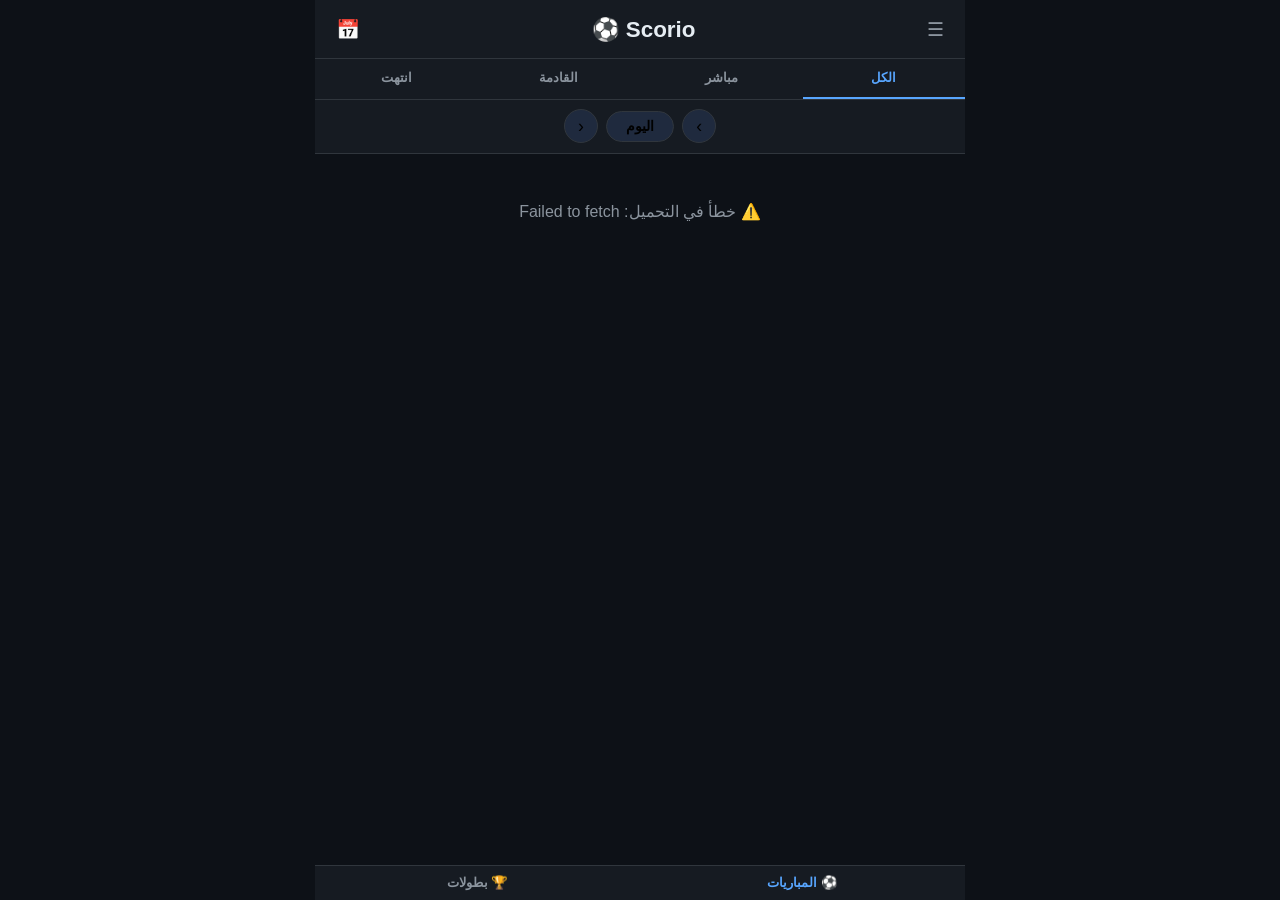
==== index.html @ c94b3c9e "Create index.html" ====
<!DOCTYPE html>
<html lang="ar" dir="rtl">
<head>
  <meta charset="UTF-8">
  <meta name="viewport" content="width=device-width, initial-scale=1.0, maximum-scale=1.0">
  <title>Scorio - نتائج مباريات كرة القدم</title>
  <style>
    * { margin: 0; padding: 0; box-sizing: border-box; }
    
    :root {
      --bg: #0d1117;
      --bg2: #161b22;
      --bg3: #1f2a3e;
      --border: #30363d;
      --text: #e6edf3;
      --text2: #8b949e;
      --text3: #a0b3c8;
      --green: #4ade80;
      --red: #e63946;
      --blue: #58a6ff;
      --orange: #f97316;
      --yellow: #f59e0b;
    }

    body {
      font-family: 'Segoe UI', 'Cairo', Tahoma, Geneva, Verdana, sans-serif;
      background: var(--bg);
      color: var(--text);
      padding: 0;
      max-width: 650px;
      margin: 0 auto;
      min-height: 100vh;
      padding-bottom: 70px;
    }

    .app-header {
      position: sticky;
      top: 0;
      background: var(--bg2);
      border-bottom: 1px solid var(--border);
      padding: 0.8rem 1rem;
      display: flex;
      justify-content: space-between;
      align-items: center;
      z-index: 100;
    }
    .logo { font-size: 1.4rem; font-weight: 900; }
    .logo span { color: var(--blue); }
    .hdr-btn {
      background: none;
      border: none;
      color: var(--text2);
      font-size: 1.2rem;
      cursor: pointer;
      padding: 0.3rem;
    }

    .status-tabs {
      display: flex;
      background: var(--bg2);
      border-bottom: 1px solid var(--border);
      position: sticky;
      top: 57px;
      z-index: 99;
    }
    .status-tab {
      flex: 1;
      padding: 0.7rem;
      text-align: center;
      background: none;
      border: none;
      color: var(--text2);
      font-weight: 700;
      font-size: 0.8rem;
      cursor: pointer;
      border-bottom: 2.5px solid transparent;
    }
    .status-tab.active {
      color: var(--blue);
      border-bottom-color: var(--blue);
    }
    .live-badge {
      background: var(--red);
      color: white;
      border-radius: 10px;
      padding: 0.1rem 0.4rem;
      font-size: 0.65rem;
      margin-right: 0.3rem;
    }
    .hidden { display: none !important; }

    .date-bar {
      display: flex;
      align-items: center;
      justify-content: center;
      gap: 0.5rem;
      padding: 0.6rem;
      background: var(--bg2);
      border-bottom: 1px solid var(--border);
    }
    .date-pill {
      background: var(--bg3);
      border: 1px solid var(--border);
      border-radius: 25px;
      padding: 0.4rem 1.2rem;
      font-size: 0.85rem;
      font-weight: 700;
      cursor: pointer;
    }
    .date-nav {
      background: var(--bg3);
      border: 1px solid var(--border);
      border-radius: 50%;
      width: 34px;
      height: 34px;
      cursor: pointer;
      font-size: 1.1rem;
    }

    .league-sep {
      display: flex;
      align-items: center;
      gap: 0.5rem;
      padding: 0.4rem 0.8rem;
      background: var(--bg2);
      border-bottom: 1px solid var(--border);
      font-size: 0.7rem;
      font-weight: 700;
      color: var(--text2);
      cursor: pointer;
    }
    .league-sep .chevron { margin-right: auto; transition: transform 0.2s; }
    .league-sep.collapsed .chevron { transform: rotate(-90deg); }
    .league-matches.hidden { display: none; }

    .match-card {
      background: var(--bg2);
      border-bottom: 1px solid var(--border);
      padding: 0.6rem 0.8rem;
      cursor: pointer;
      transition: background 0.15s;
    }
    .match-card:active { background: var(--bg3); }
    .match-card.live { border-right: 3px solid var(--red); }
    
    .match-league {
      font-size: 0.65rem;
      color: var(--text2);
      text-align: right;
      margin-bottom: 0.3rem;
    }
    .match-row {
      display: flex;
      align-items: center;
      justify-content: space-between;
      gap: 0.3rem;
    }
    .match-team {
      flex: 1;
      display: flex;
      flex-direction: column;
      align-items: center;
      gap: 0.2rem;
    }
    .match-logo { width: 28px; height: 28px; object-fit: contain; }
    .match-team-name { font-weight: 700; font-size: 0.8rem; text-align: center; }
    .match-score { font-size: 1.2rem; font-weight: 900; min-width: 55px; text-align: center; }
    .match-score.live { color: var(--red); }
    .match-status { font-size: 0.65rem; color: var(--text2); text-align: center; margin-top: 0.3rem; }
    .live-badge-small { background: var(--red); color: white; font-size: 0.6rem; padding: 0.1rem 0.4rem; border-radius: 4px; }

    .loading, .empty-state { text-align: center; padding: 3rem; color: var(--text2); }
    .spinner {
      width: 40px;
      height: 40px;
      border: 3px solid var(--border);
      border-top-color: var(--blue);
      border-radius: 50%;
      animation: spin 0.8s linear infinite;
      margin: 0 auto 1rem;
    }
    @keyframes spin { to { transform: rotate(360deg); } }

    .bottom-nav {
      position: fixed;
      bottom: 0;
      max-width: 650px;
      width: 100%;
      background: var(--bg2);
      border-top: 1px solid var(--border);
      display: flex;
      z-index: 100;
    }
    .bn-item {
      flex: 1;
      padding: 0.6rem;
      text-align: center;
      background: none;
      border: none;
      color: var(--text2);
      font-weight: 700;
      cursor: pointer;
    }
    .bn-item.active { color: var(--blue); }

    .modal {
      position: fixed;
      top: 0;
      left: 0;
      right: 0;
      bottom: 0;
      background: rgba(0,0,0,0.7);
      display: flex;
      align-items: flex-end;
      justify-content: center;
      z-index: 200;
    }
    .modal-content {
      background: var(--bg2);
      border-radius: 15px 15px 0 0;
      padding: 1.5rem;
      width: 100%;
      max-width: 650px;
    }
    .modal-selects { display: flex; gap: 0.5rem; margin: 1rem 0; }
    .modal-selects select {
      flex: 1;
      padding: 0.5rem;
      background: var(--bg3);
      border: 1px solid var(--border);
      color: var(--text);
      border-radius: 8px;
    }
    .modal-buttons { display: flex; gap: 0.5rem; }
    .modal-btn {
      flex: 1;
      padding: 0.6rem;
      border-radius: 8px;
      border: none;
      font-weight: 700;
      cursor: pointer;
    }
    .modal-btn.primary { background: var(--blue); color: white; }
    .modal-btn.secondary { background: var(--bg3); color: var(--text2); }

    .refresh-bar {
      position: fixed;
      bottom: 65px;
      left: 50%;
      transform: translateX(-50%);
      background: var(--bg3);
      padding: 0.3rem 1rem;
      border-radius: 20px;
      font-size: 0.7rem;
      display: none;
      z-index: 200;
    }
    .refresh-bar.visible { display: block; }
    .refresh-dot {
      display: inline-block;
      width: 6px;
      height: 6px;
      background: var(--green);
      border-radius: 50%;
      margin-left: 0.3rem;
      animation: pulse 1s infinite;
    }
    @keyframes pulse { 50% { opacity: 0.3; } }

    .divider { height: 0.4rem; background: var(--bg); }
  </style>
</head>
<body>

<header class="app-header">
  <button class="hdr-btn" id="btn-menu">☰</button>
  <div class="logo">Scorio <span>⚽</span></div>
  <button class="hdr-btn" id="btn-cal">📅</button>
</header>

<div class="status-tabs">
  <button class="status-tab active" data-filter="all">الكل</button>
  <button class="status-tab" data-filter="live">مباشر <span id="live-count" class="live-badge hidden">0</span></button>
  <button class="status-tab" data-filter="pre">القادمة</button>
  <button class="status-tab" data-filter="post">انتهت</button>
</div>

<div class="date-bar">
  <button class="date-nav" id="prev-day">›</button>
  <button class="date-pill" id="date-pill">اليوم</button>
  <button class="date-nav" id="next-day">‹</button>
</div>

<div id="matches-container">
  <div class="loading"><div class="spinner"></div>جارٍ تحميل المباريات...</div>
</div>

<nav class="bottom-nav">
  <button class="bn-item active" id="nav-matches">⚽ المباريات</button>
  <button class="bn-item" id="nav-league">🏆 بطولات</button>
</nav>

<div class="refresh-bar" id="refresh-bar">
  <span class="refresh-dot"></span> يتم التحديث تلقائياً
</div>

<script>
  const WORKER_URL = 'https://football-worker.mahdijadir38.workers.dev';
  
  let currentDate = localStorage.getItem('selectedDate') || getTodayStr();
  let allMatches = [];
  let activeFilter = 'all';
  let refreshTimer = null;

  function getTodayStr() {
    const d = new Date();
    return `${d.getFullYear()}${String(d.getMonth()+1).padStart(2,'0')}${String(d.getDate()).padStart(2,'0')}`;
  }

  function formatDateDisplay(dateStr) {
    if (!dateStr || dateStr.length !== 8) return 'اليوم';
    const year = dateStr.slice(0,4);
    const month = dateStr.slice(4,6);
    const day = dateStr.slice(6,8);
    const today = getTodayStr();
    const yesterday = getOffsetDate(-1);
    const tomorrow = getOffsetDate(1);
    
    if (dateStr === today) return 'اليوم';
    if (dateStr === yesterday) return 'أمس';
    if (dateStr === tomorrow) return 'غداً';
    
    const months = ['يناير','فبراير','مارس','أبريل','مايو','يونيو','يوليو','أغسطس','سبتمبر','أكتوبر','نوفمبر','ديسمبر'];
    return `${parseInt(day)} ${months[parseInt(month)-1]} ${year}`;
  }

  function getOffsetDate(n) {
    const d = new Date();
    d.setDate(d.getDate() + n);
    return `${d.getFullYear()}${String(d.getMonth()+1).padStart(2,'0')}${String(d.getDate()).padStart(2,'0')}`;
  }

  function formatTime(isoDate) {
    try {
      const d = new Date(isoDate);
      return d.toLocaleTimeString('ar-EG', { hour: '2-digit', minute: '2-digit' });
    } catch { return ''; }
  }

  async function fetchMatches() {
    const container = document.getElementById('matches-container');
    container.innerHTML = '<div class="loading"><div class="spinner"></div>جارٍ تحميل المباريات...</div>';
    
    try {
      const url = `${WORKER_URL}/api/matches?date=${currentDate}&force=true`;
      const response = await fetch(url);
      if (!response.ok) throw new Error(`HTTP ${response.status}`);
      const data = await response.json();
      allMatches = data.matches || [];
      updateLiveBadge();
      renderMatches();
      
      localStorage.setItem('selectedDate', currentDate);
      
      const hasLive = allMatches.some(m => m.status === 'in');
      const refreshBar = document.getElementById('refresh-bar');
      if (hasLive) {
        refreshBar.classList.add('visible');
        if (refreshTimer) clearTimeout(refreshTimer);
        refreshTimer = setTimeout(fetchMatches, 60000);
      } else {
        refreshBar.classList.remove('visible');
      }
    } catch (error) {
      console.error('خطأ:', error);
      container.innerHTML = `<div class="empty-state">⚠️ خطأ في التحميل: ${error.message}</div>`;
    }
  }

  function updateLiveBadge() {
    const liveCount = allMatches.filter(m => m.status === 'in').length;
    const badge = document.getElementById('live-count');
    if (liveCount > 0) {
      badge.textContent = liveCount;
      badge.classList.remove('hidden');
    } else {
      badge.classList.add('hidden');
    }
  }

  function renderMatches() {
    let filtered = [...allMatches];
    if (activeFilter === 'live') filtered = filtered.filter(m => m.status === 'in');
    else if (activeFilter === 'pre') filtered = filtered.filter(m => m.status === 'pre');
    else if (activeFilter === 'post') filtered = filtered.filter(m => m.status === 'post');
    
    if (filtered.length === 0) {
      document.getElementById('matches-container').innerHTML = '<div class="empty-state">⚽ لا توجد مباريات</div>';
      return;
    }
    
    const groups = {};
    filtered.forEach(m => {
      const groupName = m.leagueName || m.league || 'other';
      if (!groups[groupName]) {
        groups[groupName] = { name: groupName, matches: [] };
      }
      groups[groupName].matches.push(m);
    });
    
    let html = '';
    for (const [key, group] of Object.entries(groups)) {
      const icon = group.name.substring(0, 2);
      html += `
        <div class="league-sep" onclick="this.classList.toggle('collapsed'); this.nextElementSibling.classList.toggle('hidden')">
          <span>${icon}</span>
          <span style="flex:1">${group.name}</span>
          <span class="chevron">▼</span>
        </div>
        <div class="league-matches">
      `;
      
      for (const m of group.matches) {
        const isLive = m.status === 'in';
        let scoreHtml, statusHtml;
        
        if (m.status === 'pre') {
          scoreHtml = '<div class="match-score">-:-</div>';
          statusHtml = `<div class="match-status">⏱️ ${formatTime(m.date)}</div>`;
        } else {
          scoreHtml = `<div class="match-score ${isLive ? 'live' : ''}">${m.homeScore || 0} - ${m.awayScore || 0}</div>`;
          if (isLive) {
            statusHtml = `<div class="match-status"><span class="live-badge-small">مباشر</span> ${m.minute || ''}</div>`;
          } else {
            statusHtml = `<div class="match-status">✅ ${m.statusText || 'انتهت'}</div>`;
          }
        }
        
        html += `
          <div class="match-card ${isLive ? 'live' : ''}" onclick="window.location.href='match.html?id=${m.id}&league=${m.league}'">
            <div class="match-league">${group.name}</div>
            <div class="match-row">
              <div class="match-team">
                ${m.homeLogo ? `<img class="match-logo" src="${m.homeLogo}" onerror="this.style.display='none'">` : '<div style="width:28px"></div>'}
                <div class="match-team-name">${m.homeTeam}</div>
              </div>
              ${scoreHtml}
              <div class="match-team">
                ${m.awayLogo ? `<img class="match-logo" src="${m.awayLogo}" onerror="this.style.display='none'">` : '<div style="width:28px"></div>'}
                <div class="match-team-name">${m.awayTeam}</div>
              </div>
            </div>
            ${statusHtml}
          </div>
        `;
      }
      html += '</div><div class="divider"></div>';
    }
    
    document.getElementById('matches-container').innerHTML = html;
  }

  function changeDate(offset) {
    const d = new Date(`${currentDate.slice(0,4)}-${currentDate.slice(4,6)}-${currentDate.slice(6,8)}`);
    d.setDate(d.getDate() + offset);
    currentDate = `${d.getFullYear()}${String(d.getMonth()+1).padStart(2,'0')}${String(d.getDate()).padStart(2,'0')}`;
    document.getElementById('date-pill').textContent = formatDateDisplay(currentDate);
    fetchMatches();
  }

  function showDateModal() {
    const modal = document.createElement('div');
    modal.className = 'modal';
    modal.innerHTML = `
      <div class="modal-content">
        <h3 style="text-align:center">اختر تاريخاً</h3>
        <div class="modal-selects">
          <select id="modal-day"></select>
          <select id="modal-month">
            <option value="01">يناير</option><option value="02">فبراير</option>
            <option value="03">مارس</option><option value="04">أبريل</option>
            <option value="05">مايو</option><option value="06">يونيو</option>
            <option value="07">يوليو</option><option value="08">أغسطس</option>
            <option value="09">سبتمبر</option><option value="10">أكتوبر</option>
            <option value="11">نوفمبر</option><option value="12">ديسمبر</option>
          </select>
          <select id="modal-year"></select>
        </div>
        <div class="modal-buttons">
          <button class="modal-btn primary" id="modal-ok">عرض</button>
          <button class="modal-btn secondary" id="modal-cancel">إلغاء</button>
        </div>
      </div>
    `;
    
    const daySelect = modal.querySelector('#modal-day');
    for (let i = 1; i <= 31; i++) daySelect.innerHTML += `<option value="${String(i).padStart(2,'0')}">${i}</option>`;
    
    const yearSelect = modal.querySelector('#modal-year');
    const currentYear = new Date().getFullYear();
    for (let i = currentYear; i >= 2020; i--) yearSelect.innerHTML += `<option value="${i}">${i}</option>`;
    
    const now = new Date();
    daySelect.value = String(now.getDate()).padStart(2,'0');
    modal.querySelector('#modal-month').value = String(now.getMonth() + 1).padStart(2,'0');
    yearSelect.value = String(now.getFullYear());
    
    document.body.appendChild(modal);
    
    modal.querySelector('#modal-ok').onclick = () => {
      const y = modal.querySelector('#modal-year').value;
      const m = modal.querySelector('#modal-month').value;
      const d = modal.querySelector('#modal-day').value;
      currentDate = `${y}${m}${d}`;
      document.getElementById('date-pill').textContent = formatDateDisplay(currentDate);
      modal.remove();
      fetchMatches();
    };
    
    modal.querySelector('#modal-cancel').onclick = () => modal.remove();
    modal.onclick = (e) => { if (e.target === modal) modal.remove(); };
  }

  function setFilter(filter) {
    activeFilter = filter;
    document.querySelectorAll('.status-tab').forEach(tab => {
      if (tab.dataset.filter === filter) tab.classList.add('active');
      else tab.classList.remove('active');
    });
    renderMatches();
  }

  document.getElementById('prev-day').onclick = () => changeDate(-1);
  document.getElementById('next-day').onclick = () => changeDate(1);
  document.getElementById('date-pill').onclick = showDateModal;
  document.getElementById('btn-cal').onclick = showDateModal;
  
  document.querySelectorAll('.status-tab').forEach(tab => {
    tab.onclick = () => setFilter(tab.dataset.filter);
  });
  
  document.getElementById('nav-league').onclick = () => {
    window.location.href = 'league.html';
  };
  
  document.getElementById('date-pill').textContent = formatDateDisplay(currentDate);
  fetchMatches();
</script>
</body>
</html>
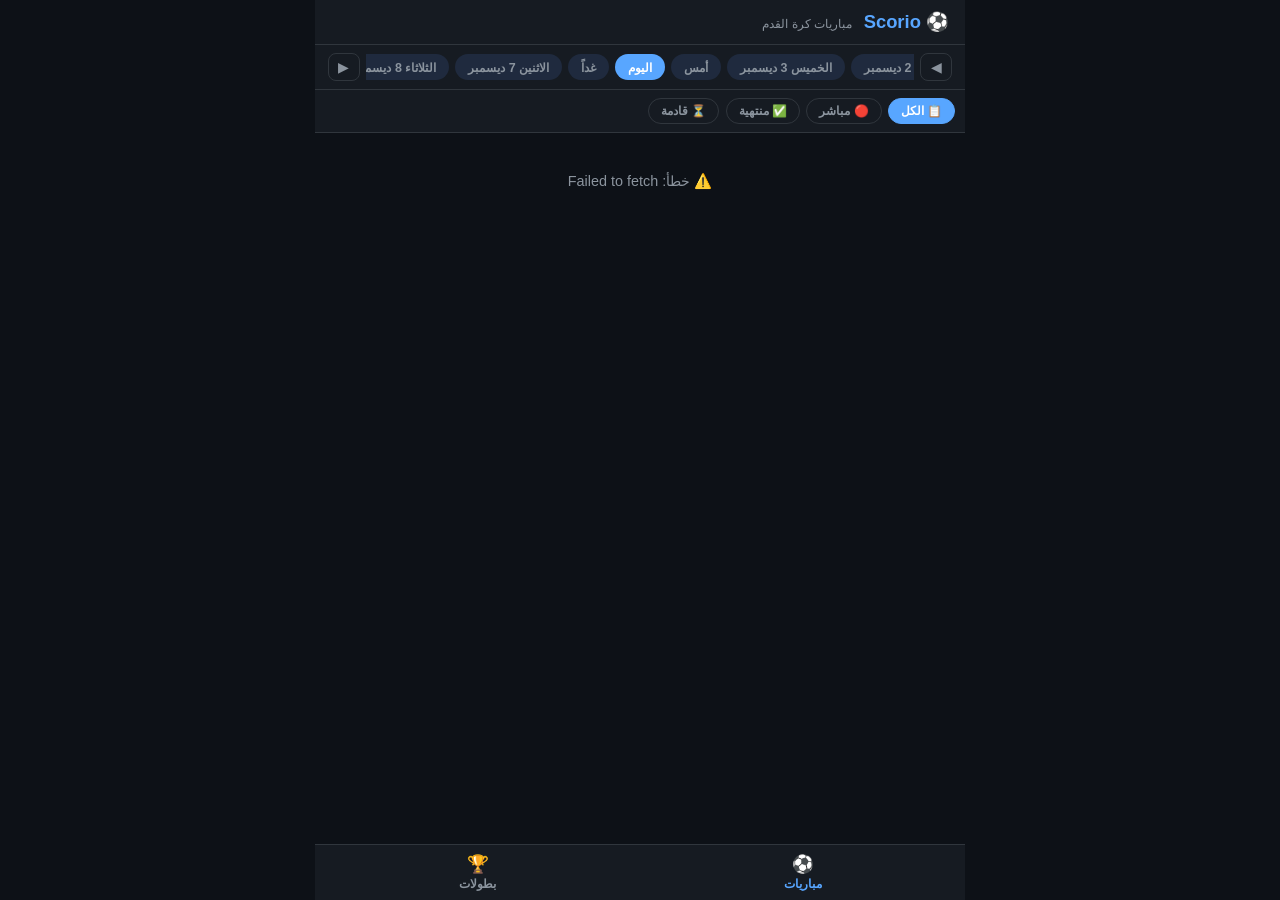
==== commit 19eebd02: "Add initial index.html for football matches app" ====
--- a/index.html
+++ b/index.html
@@ -3,548 +3,348 @@
 <head>
   <meta charset="UTF-8">
   <meta name="viewport" content="width=device-width, initial-scale=1.0, maximum-scale=1.0">
-  <title>Scorio - نتائج مباريات كرة القدم</title>
+  <title>Scorio - مباريات اليوم</title>
   <style>
-    * { margin: 0; padding: 0; box-sizing: border-box; }
-    
-    :root {
-      --bg: #0d1117;
-      --bg2: #161b22;
-      --bg3: #1f2a3e;
-      --border: #30363d;
-      --text: #e6edf3;
-      --text2: #8b949e;
-      --text3: #a0b3c8;
-      --green: #4ade80;
-      --red: #e63946;
-      --blue: #58a6ff;
-      --orange: #f97316;
-      --yellow: #f59e0b;
-    }
-
-    body {
-      font-family: 'Segoe UI', 'Cairo', Tahoma, Geneva, Verdana, sans-serif;
-      background: var(--bg);
-      color: var(--text);
-      padding: 0;
-      max-width: 650px;
-      margin: 0 auto;
-      min-height: 100vh;
-      padding-bottom: 70px;
-    }
-
-    .app-header {
-      position: sticky;
-      top: 0;
-      background: var(--bg2);
-      border-bottom: 1px solid var(--border);
-      padding: 0.8rem 1rem;
-      display: flex;
-      justify-content: space-between;
-      align-items: center;
-      z-index: 100;
-    }
-    .logo { font-size: 1.4rem; font-weight: 900; }
-    .logo span { color: var(--blue); }
-    .hdr-btn {
-      background: none;
-      border: none;
-      color: var(--text2);
-      font-size: 1.2rem;
-      cursor: pointer;
-      padding: 0.3rem;
-    }
-
-    .status-tabs {
-      display: flex;
-      background: var(--bg2);
-      border-bottom: 1px solid var(--border);
-      position: sticky;
-      top: 57px;
-      z-index: 99;
-    }
-    .status-tab {
-      flex: 1;
-      padding: 0.7rem;
-      text-align: center;
-      background: none;
-      border: none;
-      color: var(--text2);
-      font-weight: 700;
-      font-size: 0.8rem;
-      cursor: pointer;
-      border-bottom: 2.5px solid transparent;
-    }
-    .status-tab.active {
-      color: var(--blue);
-      border-bottom-color: var(--blue);
-    }
-    .live-badge {
-      background: var(--red);
-      color: white;
-      border-radius: 10px;
-      padding: 0.1rem 0.4rem;
-      font-size: 0.65rem;
-      margin-right: 0.3rem;
-    }
-    .hidden { display: none !important; }
-
-    .date-bar {
-      display: flex;
-      align-items: center;
-      justify-content: center;
-      gap: 0.5rem;
-      padding: 0.6rem;
-      background: var(--bg2);
-      border-bottom: 1px solid var(--border);
-    }
-    .date-pill {
-      background: var(--bg3);
-      border: 1px solid var(--border);
-      border-radius: 25px;
-      padding: 0.4rem 1.2rem;
-      font-size: 0.85rem;
-      font-weight: 700;
-      cursor: pointer;
-    }
-    .date-nav {
-      background: var(--bg3);
-      border: 1px solid var(--border);
-      border-radius: 50%;
-      width: 34px;
-      height: 34px;
-      cursor: pointer;
-      font-size: 1.1rem;
-    }
-
-    .league-sep {
-      display: flex;
-      align-items: center;
-      gap: 0.5rem;
-      padding: 0.4rem 0.8rem;
-      background: var(--bg2);
-      border-bottom: 1px solid var(--border);
-      font-size: 0.7rem;
-      font-weight: 700;
-      color: var(--text2);
-      cursor: pointer;
-    }
-    .league-sep .chevron { margin-right: auto; transition: transform 0.2s; }
-    .league-sep.collapsed .chevron { transform: rotate(-90deg); }
-    .league-matches.hidden { display: none; }
-
-    .match-card {
-      background: var(--bg2);
-      border-bottom: 1px solid var(--border);
-      padding: 0.6rem 0.8rem;
-      cursor: pointer;
-      transition: background 0.15s;
-    }
-    .match-card:active { background: var(--bg3); }
-    .match-card.live { border-right: 3px solid var(--red); }
-    
-    .match-league {
-      font-size: 0.65rem;
-      color: var(--text2);
-      text-align: right;
-      margin-bottom: 0.3rem;
-    }
-    .match-row {
-      display: flex;
-      align-items: center;
-      justify-content: space-between;
-      gap: 0.3rem;
-    }
-    .match-team {
-      flex: 1;
-      display: flex;
-      flex-direction: column;
-      align-items: center;
-      gap: 0.2rem;
-    }
-    .match-logo { width: 28px; height: 28px; object-fit: contain; }
-    .match-team-name { font-weight: 700; font-size: 0.8rem; text-align: center; }
-    .match-score { font-size: 1.2rem; font-weight: 900; min-width: 55px; text-align: center; }
-    .match-score.live { color: var(--red); }
-    .match-status { font-size: 0.65rem; color: var(--text2); text-align: center; margin-top: 0.3rem; }
-    .live-badge-small { background: var(--red); color: white; font-size: 0.6rem; padding: 0.1rem 0.4rem; border-radius: 4px; }
-
-    .loading, .empty-state { text-align: center; padding: 3rem; color: var(--text2); }
-    .spinner {
-      width: 40px;
-      height: 40px;
-      border: 3px solid var(--border);
-      border-top-color: var(--blue);
-      border-radius: 50%;
-      animation: spin 0.8s linear infinite;
-      margin: 0 auto 1rem;
-    }
-    @keyframes spin { to { transform: rotate(360deg); } }
-
-    .bottom-nav {
-      position: fixed;
-      bottom: 0;
-      max-width: 650px;
-      width: 100%;
-      background: var(--bg2);
-      border-top: 1px solid var(--border);
-      display: flex;
-      z-index: 100;
-    }
-    .bn-item {
-      flex: 1;
-      padding: 0.6rem;
-      text-align: center;
-      background: none;
-      border: none;
-      color: var(--text2);
-      font-weight: 700;
-      cursor: pointer;
-    }
-    .bn-item.active { color: var(--blue); }
-
-    .modal {
-      position: fixed;
-      top: 0;
-      left: 0;
-      right: 0;
-      bottom: 0;
-      background: rgba(0,0,0,0.7);
-      display: flex;
-      align-items: flex-end;
-      justify-content: center;
-      z-index: 200;
-    }
-    .modal-content {
-      background: var(--bg2);
-      border-radius: 15px 15px 0 0;
-      padding: 1.5rem;
-      width: 100%;
-      max-width: 650px;
-    }
-    .modal-selects { display: flex; gap: 0.5rem; margin: 1rem 0; }
-    .modal-selects select {
-      flex: 1;
-      padding: 0.5rem;
-      background: var(--bg3);
-      border: 1px solid var(--border);
-      color: var(--text);
-      border-radius: 8px;
-    }
-    .modal-buttons { display: flex; gap: 0.5rem; }
-    .modal-btn {
-      flex: 1;
-      padding: 0.6rem;
-      border-radius: 8px;
-      border: none;
-      font-weight: 700;
-      cursor: pointer;
-    }
-    .modal-btn.primary { background: var(--blue); color: white; }
-    .modal-btn.secondary { background: var(--bg3); color: var(--text2); }
-
-    .refresh-bar {
-      position: fixed;
-      bottom: 65px;
-      left: 50%;
-      transform: translateX(-50%);
-      background: var(--bg3);
-      padding: 0.3rem 1rem;
-      border-radius: 20px;
-      font-size: 0.7rem;
-      display: none;
-      z-index: 200;
-    }
-    .refresh-bar.visible { display: block; }
-    .refresh-dot {
-      display: inline-block;
-      width: 6px;
-      height: 6px;
-      background: var(--green);
-      border-radius: 50%;
-      margin-left: 0.3rem;
-      animation: pulse 1s infinite;
-    }
-    @keyframes pulse { 50% { opacity: 0.3; } }
-
-    .divider { height: 0.4rem; background: var(--bg); }
+    *{margin:0;padding:0;box-sizing:border-box}
+    :root{
+      --bg:#0d1117;--bg2:#161b22;--bg3:#1f2a3e;
+      --border:#30363d;--text:#e6edf3;--text2:#8b949e;
+      --green:#4ade80;--red:#e63946;--blue:#58a6ff;--yellow:#f59e0b;
+    }
+    body{font-family:'Segoe UI','Cairo',sans-serif;background:var(--bg);color:var(--text);max-width:650px;margin:0 auto;padding-bottom:70px}
+
+    /* ── Header ── */
+    .app-header{
+      background:var(--bg2);padding:.7rem 1rem;border-bottom:1px solid var(--border);
+      display:flex;align-items:center;justify-content:space-between;
+      position:sticky;top:0;z-index:200
+    }
+    .app-logo{font-size:1.15rem;font-weight:900;color:var(--blue)}
+    .app-logo span{color:var(--text2);font-weight:400;font-size:.75rem;margin-right:.4rem}
+
+    /* ── Date Bar ── */
+    .date-bar{
+      background:var(--bg2);border-bottom:1px solid var(--border);
+      padding:.5rem .8rem;display:flex;align-items:center;gap:.4rem;
+      overflow-x:auto;scrollbar-width:none;position:sticky;top:45px;z-index:190
+    }
+    .date-bar::-webkit-scrollbar{display:none}
+    .date-pill{
+      flex-shrink:0;padding:.35rem .8rem;border-radius:20px;border:none;
+      background:var(--bg3);color:var(--text2);font-size:.78rem;font-weight:700;
+      cursor:pointer;transition:all .2s;font-family:inherit;white-space:nowrap
+    }
+    .date-pill.active{background:var(--blue);color:#fff}
+    .date-nav{
+      flex-shrink:0;background:none;border:1px solid var(--border);color:var(--text2);
+      border-radius:8px;padding:.3rem .6rem;cursor:pointer;font-size:.9rem;font-family:inherit
+    }
+    .date-nav:active{background:var(--bg3)}
+
+    /* ── Content ── */
+    .content{padding:.5rem .6rem}
+
+    /* ── League group ── */
+    .league-block{margin-bottom:.6rem;border-radius:10px;overflow:hidden;border:1px solid var(--border)}
+    .league-head{
+      background:var(--bg3);padding:.45rem .75rem;
+      display:flex;align-items:center;gap:.45rem;cursor:pointer;
+      user-select:none
+    }
+    .league-flag{font-size:1rem;flex-shrink:0}
+    .league-name-text{font-size:.78rem;font-weight:700;flex:1}
+    .league-count{background:var(--border);color:var(--text2);font-size:.65rem;padding:.12rem .45rem;border-radius:10px;font-weight:700}
+    .league-toggle{color:var(--text2);font-size:.7rem;transition:transform .2s}
+    .league-body{background:var(--bg2)}
+    .league-body.collapsed{display:none}
+
+    /* ── Match Card ── */
+    .match-card{
+      padding:.6rem .75rem;border-bottom:1px solid var(--border);
+      cursor:pointer;transition:background .15s;display:block;text-decoration:none;color:inherit
+    }
+    .match-card:last-child{border-bottom:none}
+    .match-card:active{background:var(--bg3)}
+    .match-row{display:flex;align-items:center;gap:.4rem}
+    .team-col{flex:1;display:flex;align-items:center;gap:.45rem}
+    .team-col.away{flex-direction:row-reverse}
+    .team-logo{width:26px;height:26px;object-fit:contain;flex-shrink:0}
+    .team-logo-placeholder{width:26px;height:26px;flex-shrink:0;display:flex;align-items:center;justify-content:center;font-size:1rem}
+    .team-name{font-size:.82rem;font-weight:700;line-height:1.2}
+    .team-col.away .team-name{text-align:left}
+    .score-col{min-width:72px;text-align:center;flex-shrink:0}
+    .score-val{font-size:1.1rem;font-weight:900;letter-spacing:1px}
+    .score-val.live{color:var(--red)}
+    .score-val.pre{color:var(--text2);font-size:.82rem}
+    .status-row{display:flex;align-items:center;justify-content:center;margin-top:.2rem;gap:.3rem}
+    .live-dot{width:6px;height:6px;background:var(--red);border-radius:50%;animation:blink 1s ease infinite}
+    @keyframes blink{0%,100%{opacity:1}50%{opacity:.3}}
+    .status-text{font-size:.65rem;color:var(--text2)}
+    .status-text.live-txt{color:var(--red);font-weight:700}
+    .match-stage{font-size:.62rem;color:var(--text2);text-align:center;margin-top:.1rem}
+
+    /* ── Filter bar ── */
+    .filter-bar{
+      display:flex;gap:.4rem;padding:.5rem .6rem;overflow-x:auto;scrollbar-width:none;
+      border-bottom:1px solid var(--border);background:var(--bg2)
+    }
+    .filter-bar::-webkit-scrollbar{display:none}
+    .filter-btn{
+      flex-shrink:0;padding:.3rem .75rem;border-radius:16px;border:1px solid var(--border);
+      background:none;color:var(--text2);font-size:.75rem;font-weight:700;cursor:pointer;
+      white-space:nowrap;transition:all .15s;font-family:inherit
+    }
+    .filter-btn.active{background:var(--blue);border-color:var(--blue);color:#fff}
+
+    /* ── Loading / Empty ── */
+    .loading{text-align:center;padding:3rem;color:var(--text2)}
+    .spinner{width:36px;height:36px;border:3px solid var(--border);border-top-color:var(--blue);border-radius:50%;animation:spin .8s linear infinite;margin:0 auto 1rem}
+    @keyframes spin{to{transform:rotate(360deg)}}
+    .empty{text-align:center;padding:2rem;color:var(--text2);font-size:.9rem}
+
+    /* ── Bottom Nav ── */
+    .bottom-nav{
+      position:fixed;bottom:0;left:50%;transform:translateX(-50%);
+      max-width:650px;width:100%;background:var(--bg2);
+      border-top:1px solid var(--border);display:flex;z-index:300
+    }
+    .nav-item{
+      flex:1;text-align:center;padding:.55rem .3rem;background:none;border:none;
+      color:var(--text2);font-weight:700;cursor:pointer;font-size:.78rem;
+      font-family:inherit;transition:color .2s
+    }
+    .nav-item.active{color:var(--blue)}
+    .nav-icon{font-size:1.1rem;display:block;margin-bottom:.1rem}
   </style>
 </head>
 <body>
 
-<header class="app-header">
-  <button class="hdr-btn" id="btn-menu">☰</button>
-  <div class="logo">Scorio <span>⚽</span></div>
-  <button class="hdr-btn" id="btn-cal">📅</button>
-</header>
-
-<div class="status-tabs">
-  <button class="status-tab active" data-filter="all">الكل</button>
-  <button class="status-tab" data-filter="live">مباشر <span id="live-count" class="live-badge hidden">0</span></button>
-  <button class="status-tab" data-filter="pre">القادمة</button>
-  <button class="status-tab" data-filter="post">انتهت</button>
-</div>
-
-<div class="date-bar">
-  <button class="date-nav" id="prev-day">›</button>
-  <button class="date-pill" id="date-pill">اليوم</button>
-  <button class="date-nav" id="next-day">‹</button>
-</div>
-
-<div id="matches-container">
-  <div class="loading"><div class="spinner"></div>جارٍ تحميل المباريات...</div>
-</div>
-
-<nav class="bottom-nav">
-  <button class="bn-item active" id="nav-matches">⚽ المباريات</button>
-  <button class="bn-item" id="nav-league">🏆 بطولات</button>
-</nav>
-
-<div class="refresh-bar" id="refresh-bar">
-  <span class="refresh-dot"></span> يتم التحديث تلقائياً
+<!-- HEADER -->
+<div class="app-header">
+  <div class="app-logo">⚽ Scorio <span>مباريات كرة القدم</span></div>
+</div>
+
+<!-- DATE BAR -->
+<div class="date-bar" id="dateBar">
+  <button class="date-nav" id="prevDay">◀</button>
+  <div id="datePills" style="display:flex;gap:.4rem;overflow-x:auto;scrollbar-width:none"></div>
+  <button class="date-nav" id="nextDay">▶</button>
+</div>
+
+<!-- FILTER BAR -->
+<div class="filter-bar" id="filterBar">
+  <button class="filter-btn active" data-filter="all">📋 الكل</button>
+  <button class="filter-btn" data-filter="in">🔴 مباشر</button>
+  <button class="filter-btn" data-filter="post">✅ منتهية</button>
+  <button class="filter-btn" data-filter="pre">⏳ قادمة</button>
+</div>
+
+<!-- MAIN CONTENT -->
+<div class="content" id="content">
+  <div class="loading"><div class="spinner"></div>جارٍ التحميل...</div>
+</div>
+
+<!-- BOTTOM NAV -->
+<div class="bottom-nav">
+  <button class="nav-item active" id="navMatches">
+    <span class="nav-icon">⚽</span>مباريات
+  </button>
+  <button class="nav-item" id="navLeague" onclick="location.href='league.html'">
+    <span class="nav-icon">🏆</span>بطولات
+  </button>
 </div>
 
 <script>
-  const WORKER_URL = 'https://football-worker.mahdijadir38.workers.dev';
-  
-  let currentDate = localStorage.getItem('selectedDate') || getTodayStr();
-  let allMatches = [];
-  let activeFilter = 'all';
-  let refreshTimer = null;
-
-  function getTodayStr() {
-    const d = new Date();
-    return `${d.getFullYear()}${String(d.getMonth()+1).padStart(2,'0')}${String(d.getDate()).padStart(2,'0')}`;
-  }
-
-  function formatDateDisplay(dateStr) {
-    if (!dateStr || dateStr.length !== 8) return 'اليوم';
-    const year = dateStr.slice(0,4);
-    const month = dateStr.slice(4,6);
-    const day = dateStr.slice(6,8);
-    const today = getTodayStr();
-    const yesterday = getOffsetDate(-1);
-    const tomorrow = getOffsetDate(1);
-    
-    if (dateStr === today) return 'اليوم';
-    if (dateStr === yesterday) return 'أمس';
-    if (dateStr === tomorrow) return 'غداً';
-    
-    const months = ['يناير','فبراير','مارس','أبريل','مايو','يونيو','يوليو','أغسطس','سبتمبر','أكتوبر','نوفمبر','ديسمبر'];
-    return `${parseInt(day)} ${months[parseInt(month)-1]} ${year}`;
-  }
-
-  function getOffsetDate(n) {
-    const d = new Date();
-    d.setDate(d.getDate() + n);
-    return `${d.getFullYear()}${String(d.getMonth()+1).padStart(2,'0')}${String(d.getDate()).padStart(2,'0')}`;
-  }
-
-  function formatTime(isoDate) {
+const WORKER = 'https://football-worker.mahdijadir38.workers.dev';
+
+/* ═══ STATE ════════════════════════════════════════════════════════════ */
+let allMatches   = [];
+let currentDate  = new Date();
+let currentFilter = 'all';
+
+/* ═══ DATE HELPERS ═════════════════════════════════════════════════════ */
+function fmtApi(d) {
+  return `${d.getFullYear()}${String(d.getMonth()+1).padStart(2,'0')}${String(d.getDate()).padStart(2,'0')}`;
+}
+function addDays(d, n) {
+  const r = new Date(d); r.setDate(r.getDate()+n); return r;
+}
+function isSameDay(a, b) {
+  return a.getFullYear()===b.getFullYear() && a.getMonth()===b.getMonth() && a.getDate()===b.getDate();
+}
+function dateLabel(d) {
+  const today = new Date(), tom = addDays(today,1), yes = addDays(today,-1);
+  if (isSameDay(d,today)) return 'اليوم';
+  if (isSameDay(d,tom))   return 'غداً';
+  if (isSameDay(d,yes))   return 'أمس';
+  const days  = ['الأحد','الاثنين','الثلاثاء','الأربعاء','الخميس','الجمعة','السبت'];
+  const months= ['يناير','فبراير','مارس','أبريل','مايو','يونيو','يوليو','أغسطس','سبتمبر','أكتوبر','نوفمبر','ديسمبر'];
+  return `${days[d.getDay()]} ${d.getDate()} ${months[d.getMonth()]}`;
+}
+
+/* ═══ BUILD DATE PILLS ══════════════════════════════════════════════════ */
+function buildDatePills() {
+  const pills = document.getElementById('datePills');
+  pills.innerHTML = '';
+  const today = new Date();
+  for (let i = -3; i <= 3; i++) {
+    const d   = addDays(today, i);
+    const btn = document.createElement('button');
+    btn.className = 'date-pill' + (isSameDay(d,currentDate)?' active':'');
+    btn.textContent = dateLabel(d);
+    btn.onclick = () => { currentDate = d; buildDatePills(); loadMatches(); };
+    pills.appendChild(btn);
+  }
+  // scroll active into view
+  const active = pills.querySelector('.active');
+  if (active) active.scrollIntoView({inline:'center',behavior:'smooth'});
+}
+
+/* ═══ LOAD MATCHES ══════════════════════════════════════════════════════ */
+async function loadMatches() {
+  document.getElementById('content').innerHTML = '<div class="loading"><div class="spinner"></div>جارٍ التحميل...</div>';
+  try {
+    const res  = await fetch(`${WORKER}/api/matches?date=${fmtApi(currentDate)}`);
+    const data = await res.json();
+    allMatches = data.matches || [];
+    renderMatches();
+  } catch(e) {
+    document.getElementById('content').innerHTML = `<div class="empty">⚠️ خطأ: ${e.message}</div>`;
+  }
+}
+
+/* ═══ RENDER ════════════════════════════════════════════════════════════ */
+function renderMatches() {
+  const filtered = currentFilter === 'all'
+    ? allMatches
+    : allMatches.filter(m => m.status === currentFilter);
+
+  if (!filtered.length) {
+    document.getElementById('content').innerHTML = '<div class="empty">⚽ لا توجد مباريات</div>';
+    return;
+  }
+
+  // تجميع حسب الدوري
+  const groups = {};
+  filtered.forEach(m => {
+    const key = m.leagueNameOnly || m.leagueName || 'مباريات';
+    if (!groups[key]) groups[key] = { flag: m.leagueFlag||'⚽', matches: [] };
+    groups[key].matches.push(m);
+  });
+
+  let html = '';
+  for (const [lgName, grp] of Object.entries(groups)) {
+    const blockId = 'lg_' + lgName.replace(/\W/g,'_');
+    html += `
+      <div class="league-block">
+        <div class="league-head" onclick="toggleLeague('${blockId}')">
+          <span class="league-flag">${grp.flag}</span>
+          <span class="league-name-text">${lgName}</span>
+          <span class="league-count">${grp.matches.length}</span>
+          <span class="league-toggle" id="tog_${blockId}">▲</span>
+        </div>
+        <div class="league-body" id="${blockId}">
+          ${grp.matches.map(matchCard).join('')}
+        </div>
+      </div>`;
+  }
+  document.getElementById('content').innerHTML = html;
+}
+
+/* ═══ MATCH CARD HTML ═══════════════════════════════════════════════════ */
+function matchCard(m) {
+  const isLive = m.status === 'in';
+  const isPre  = m.status === 'pre';
+
+  // الوقت المحلي للمباراة إذا لم تبدأ
+  let timeStr = '';
+  if (isPre && m.date) {
     try {
-      const d = new Date(isoDate);
-      return d.toLocaleTimeString('ar-EG', { hour: '2-digit', minute: '2-digit' });
-    } catch { return ''; }
-  }
-
-  async function fetchMatches() {
-    const container = document.getElementById('matches-container');
-    container.innerHTML = '<div class="loading"><div class="spinner"></div>جارٍ تحميل المباريات...</div>';
-    
-    try {
-      const url = `${WORKER_URL}/api/matches?date=${currentDate}&force=true`;
-      const response = await fetch(url);
-      if (!response.ok) throw new Error(`HTTP ${response.status}`);
-      const data = await response.json();
-      allMatches = data.matches || [];
-      updateLiveBadge();
-      renderMatches();
-      
-      localStorage.setItem('selectedDate', currentDate);
-      
-      const hasLive = allMatches.some(m => m.status === 'in');
-      const refreshBar = document.getElementById('refresh-bar');
-      if (hasLive) {
-        refreshBar.classList.add('visible');
-        if (refreshTimer) clearTimeout(refreshTimer);
-        refreshTimer = setTimeout(fetchMatches, 60000);
-      } else {
-        refreshBar.classList.remove('visible');
-      }
-    } catch (error) {
-      console.error('خطأ:', error);
-      container.innerHTML = `<div class="empty-state">⚠️ خطأ في التحميل: ${error.message}</div>`;
-    }
-  }
-
-  function updateLiveBadge() {
-    const liveCount = allMatches.filter(m => m.status === 'in').length;
-    const badge = document.getElementById('live-count');
-    if (liveCount > 0) {
-      badge.textContent = liveCount;
-      badge.classList.remove('hidden');
-    } else {
-      badge.classList.add('hidden');
-    }
-  }
-
-  function renderMatches() {
-    let filtered = [...allMatches];
-    if (activeFilter === 'live') filtered = filtered.filter(m => m.status === 'in');
-    else if (activeFilter === 'pre') filtered = filtered.filter(m => m.status === 'pre');
-    else if (activeFilter === 'post') filtered = filtered.filter(m => m.status === 'post');
-    
-    if (filtered.length === 0) {
-      document.getElementById('matches-container').innerHTML = '<div class="empty-state">⚽ لا توجد مباريات</div>';
-      return;
-    }
-    
-    const groups = {};
-    filtered.forEach(m => {
-      const groupName = m.leagueName || m.league || 'other';
-      if (!groups[groupName]) {
-        groups[groupName] = { name: groupName, matches: [] };
-      }
-      groups[groupName].matches.push(m);
-    });
-    
-    let html = '';
-    for (const [key, group] of Object.entries(groups)) {
-      const icon = group.name.substring(0, 2);
-      html += `
-        <div class="league-sep" onclick="this.classList.toggle('collapsed'); this.nextElementSibling.classList.toggle('hidden')">
-          <span>${icon}</span>
-          <span style="flex:1">${group.name}</span>
-          <span class="chevron">▼</span>
-        </div>
-        <div class="league-matches">
-      `;
-      
-      for (const m of group.matches) {
-        const isLive = m.status === 'in';
-        let scoreHtml, statusHtml;
-        
-        if (m.status === 'pre') {
-          scoreHtml = '<div class="match-score">-:-</div>';
-          statusHtml = `<div class="match-status">⏱️ ${formatTime(m.date)}</div>`;
-        } else {
-          scoreHtml = `<div class="match-score ${isLive ? 'live' : ''}">${m.homeScore || 0} - ${m.awayScore || 0}</div>`;
-          if (isLive) {
-            statusHtml = `<div class="match-status"><span class="live-badge-small">مباشر</span> ${m.minute || ''}</div>`;
-          } else {
-            statusHtml = `<div class="match-status">✅ ${m.statusText || 'انتهت'}</div>`;
-          }
-        }
-        
-        html += `
-          <div class="match-card ${isLive ? 'live' : ''}" onclick="window.location.href='match.html?id=${m.id}&league=${m.league}'">
-            <div class="match-league">${group.name}</div>
-            <div class="match-row">
-              <div class="match-team">
-                ${m.homeLogo ? `<img class="match-logo" src="${m.homeLogo}" onerror="this.style.display='none'">` : '<div style="width:28px"></div>'}
-                <div class="match-team-name">${m.homeTeam}</div>
-              </div>
-              ${scoreHtml}
-              <div class="match-team">
-                ${m.awayLogo ? `<img class="match-logo" src="${m.awayLogo}" onerror="this.style.display='none'">` : '<div style="width:28px"></div>'}
-                <div class="match-team-name">${m.awayTeam}</div>
-              </div>
-            </div>
-            ${statusHtml}
-          </div>
-        `;
-      }
-      html += '</div><div class="divider"></div>';
-    }
-    
-    document.getElementById('matches-container').innerHTML = html;
-  }
-
-  function changeDate(offset) {
-    const d = new Date(`${currentDate.slice(0,4)}-${currentDate.slice(4,6)}-${currentDate.slice(6,8)}`);
-    d.setDate(d.getDate() + offset);
-    currentDate = `${d.getFullYear()}${String(d.getMonth()+1).padStart(2,'0')}${String(d.getDate()).padStart(2,'0')}`;
-    document.getElementById('date-pill').textContent = formatDateDisplay(currentDate);
-    fetchMatches();
-  }
-
-  function showDateModal() {
-    const modal = document.createElement('div');
-    modal.className = 'modal';
-    modal.innerHTML = `
-      <div class="modal-content">
-        <h3 style="text-align:center">اختر تاريخاً</h3>
-        <div class="modal-selects">
-          <select id="modal-day"></select>
-          <select id="modal-month">
-            <option value="01">يناير</option><option value="02">فبراير</option>
-            <option value="03">مارس</option><option value="04">أبريل</option>
-            <option value="05">مايو</option><option value="06">يونيو</option>
-            <option value="07">يوليو</option><option value="08">أغسطس</option>
-            <option value="09">سبتمبر</option><option value="10">أكتوبر</option>
-            <option value="11">نوفمبر</option><option value="12">ديسمبر</option>
-          </select>
-          <select id="modal-year"></select>
-        </div>
-        <div class="modal-buttons">
-          <button class="modal-btn primary" id="modal-ok">عرض</button>
-          <button class="modal-btn secondary" id="modal-cancel">إلغاء</button>
+      timeStr = new Date(m.date).toLocaleTimeString('ar-SA',{hour:'2-digit',minute:'2-digit'});
+    } catch(_){}
+  }
+
+  const scoreHtml = isPre
+    ? `<div class="score-val pre">${timeStr||'--:--'}</div>`
+    : `<div class="score-val${isLive?' live':''}"> ${m.homeScore??0} - ${m.awayScore??0}</div>`;
+
+  const statusHtml = isLive
+    ? `<div class="status-row"><div class="live-dot"></div><span class="status-text live-txt">${m.minute||'LIVE'}</span></div>`
+    : isPre
+      ? `<div class="status-row"><span class="status-text">لم تبدأ</span></div>`
+      : `<div class="status-row"><span class="status-text">✅ انتهت</span></div>`;
+
+  const stageHtml = m.leagueStage
+    ? `<div class="match-stage">${m.leagueStage}</div>` : '';
+
+  const homeLogo = m.homeLogo
+    ? `<img class="team-logo" src="${m.homeLogo}" onerror="this.outerHTML='<span class=team-logo-placeholder>🏠</span>'">`
+    : `<span class="team-logo-placeholder">🏠</span>`;
+
+  const awayLogo = m.awayLogo
+    ? `<img class="team-logo" src="${m.awayLogo}" onerror="this.outerHTML='<span class=team-logo-placeholder>✈️</span>'">`
+    : `<span class="team-logo-placeholder">✈️</span>`;
+
+  return `
+    <a class="match-card" href="match.html?id=${m.id}&league=${m.league}">
+      <div class="match-row">
+        <div class="team-col home">
+          ${homeLogo}
+          <span class="team-name">${m.homeTeam}</span>
+        </div>
+        <div class="score-col">
+          ${scoreHtml}
+          ${statusHtml}
+          ${stageHtml}
+        </div>
+        <div class="team-col away">
+          ${awayLogo}
+          <span class="team-name">${m.awayTeam}</span>
         </div>
       </div>
-    `;
-    
-    const daySelect = modal.querySelector('#modal-day');
-    for (let i = 1; i <= 31; i++) daySelect.innerHTML += `<option value="${String(i).padStart(2,'0')}">${i}</option>`;
-    
-    const yearSelect = modal.querySelector('#modal-year');
-    const currentYear = new Date().getFullYear();
-    for (let i = currentYear; i >= 2020; i--) yearSelect.innerHTML += `<option value="${i}">${i}</option>`;
-    
-    const now = new Date();
-    daySelect.value = String(now.getDate()).padStart(2,'0');
-    modal.querySelector('#modal-month').value = String(now.getMonth() + 1).padStart(2,'0');
-    yearSelect.value = String(now.getFullYear());
-    
-    document.body.appendChild(modal);
-    
-    modal.querySelector('#modal-ok').onclick = () => {
-      const y = modal.querySelector('#modal-year').value;
-      const m = modal.querySelector('#modal-month').value;
-      const d = modal.querySelector('#modal-day').value;
-      currentDate = `${y}${m}${d}`;
-      document.getElementById('date-pill').textContent = formatDateDisplay(currentDate);
-      modal.remove();
-      fetchMatches();
-    };
-    
-    modal.querySelector('#modal-cancel').onclick = () => modal.remove();
-    modal.onclick = (e) => { if (e.target === modal) modal.remove(); };
-  }
-
-  function setFilter(filter) {
-    activeFilter = filter;
-    document.querySelectorAll('.status-tab').forEach(tab => {
-      if (tab.dataset.filter === filter) tab.classList.add('active');
-      else tab.classList.remove('active');
-    });
-    renderMatches();
-  }
-
-  document.getElementById('prev-day').onclick = () => changeDate(-1);
-  document.getElementById('next-day').onclick = () => changeDate(1);
-  document.getElementById('date-pill').onclick = showDateModal;
-  document.getElementById('btn-cal').onclick = showDateModal;
-  
-  document.querySelectorAll('.status-tab').forEach(tab => {
-    tab.onclick = () => setFilter(tab.dataset.filter);
-  });
-  
-  document.getElementById('nav-league').onclick = () => {
-    window.location.href = 'league.html';
-  };
-  
-  document.getElementById('date-pill').textContent = formatDateDisplay(currentDate);
-  fetchMatches();
+    </a>`;
+}
+
+/* ═══ TOGGLE LEAGUE ════════════════════════════════════════════════════ */
+function toggleLeague(blockId) {
+  const body = document.getElementById(blockId);
+  const tog  = document.getElementById('tog_'+blockId);
+  if (!body) return;
+  const collapsed = body.classList.toggle('collapsed');
+  if (tog) tog.textContent = collapsed ? '▼' : '▲';
+}
+
+/* ═══ FILTER ════════════════════════════════════════════════════════════ */
+document.getElementById('filterBar').addEventListener('click', e => {
+  const btn = e.target.closest('.filter-btn');
+  if (!btn) return;
+  document.querySelectorAll('.filter-btn').forEach(b=>b.classList.remove('active'));
+  btn.classList.add('active');
+  currentFilter = btn.dataset.filter;
+  renderMatches();
+});
+
+/* ═══ DATE NAV ══════════════════════════════════════════════════════════ */
+document.getElementById('prevDay').onclick = () => {
+  currentDate = addDays(currentDate, -1);
+  buildDatePills();
+  loadMatches();
+};
+document.getElementById('nextDay').onclick = () => {
+  currentDate = addDays(currentDate, 1);
+  buildDatePills();
+  loadMatches();
+};
+
+/* ═══ AUTO-REFRESH FOR LIVE ═════════════════════════════════════════════ */
+setInterval(() => {
+  const hasLive = allMatches.some(m => m.status === 'in');
+  if (hasLive) loadMatches();
+}, 60000);
+
+/* ═══ INIT ══════════════════════════════════════════════════════════════ */
+buildDatePills();
+loadMatches();
 </script>
 </body>
-</html>
+    </html>
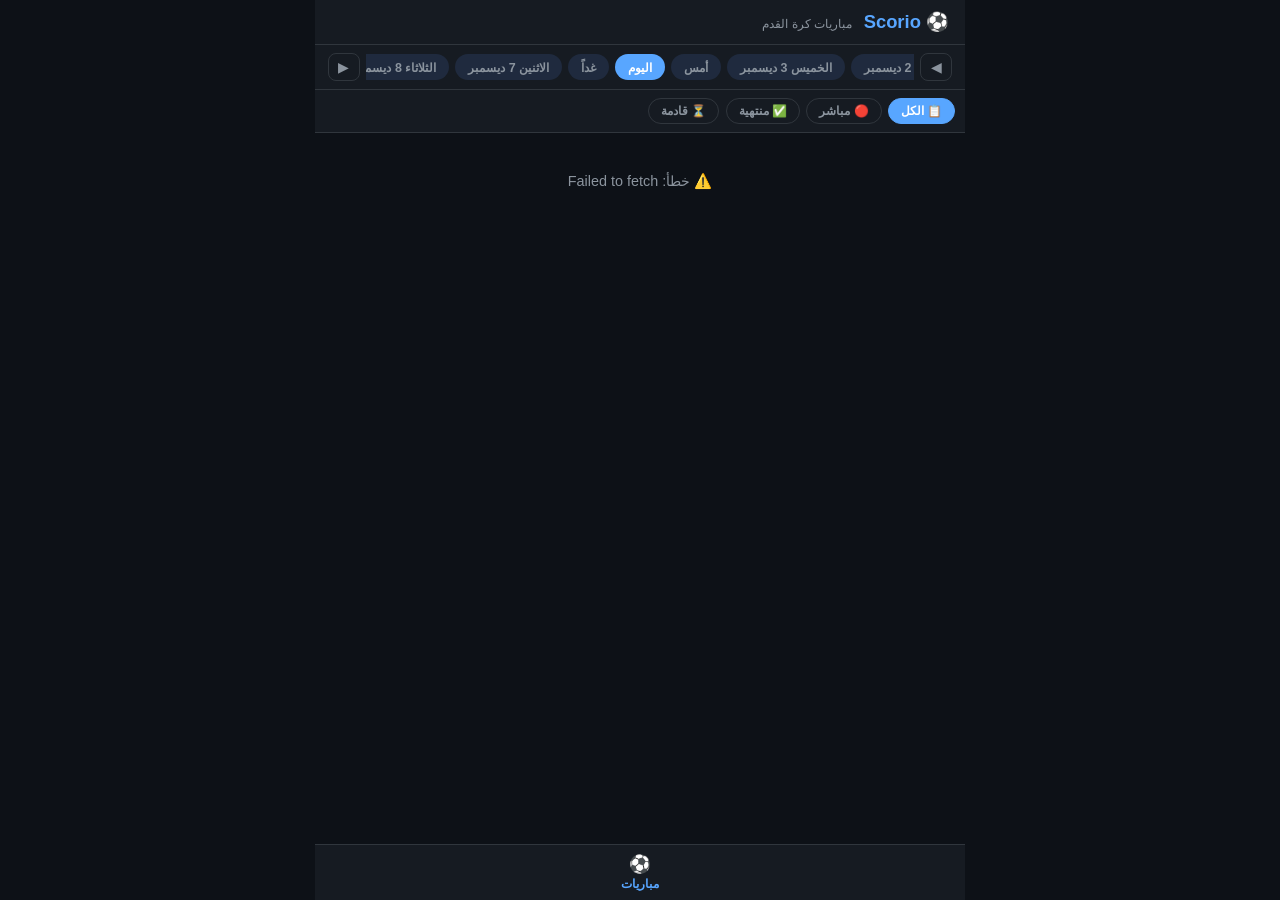
==== commit e72930e8: "Create index.html" ====
--- a/index.html
+++ b/index.html
@@ -145,12 +145,9 @@
 </div>
 
 <!-- BOTTOM NAV -->
-<div class="bottom-nav">
-  <button class="nav-item active" id="navMatches">
+<div class="bottom-nav" style="justify-content:center">
+  <button class="nav-item active" id="navMatches" style="max-width:120px">
     <span class="nav-icon">⚽</span>مباريات
-  </button>
-  <button class="nav-item" id="navLeague" onclick="location.href='league.html'">
-    <span class="nav-icon">🏆</span>بطولات
   </button>
 </div>
 
@@ -347,4 +344,4 @@
 loadMatches();
 </script>
 </body>
-    </html>
+  </html>
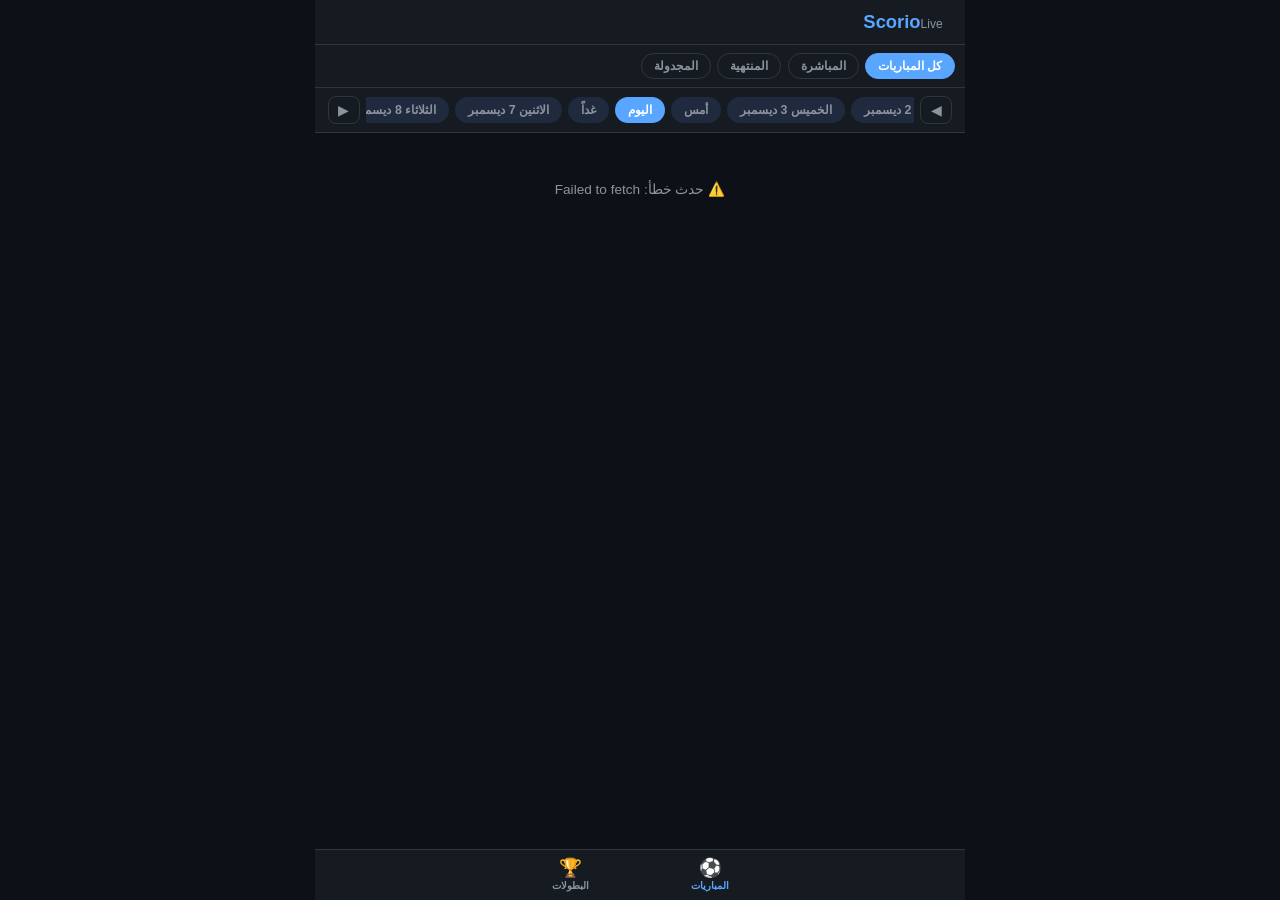
==== commit 8959c1ec: "Add initial index.html for match scheduling app" ====
--- a/index.html
+++ b/index.html
@@ -92,256 +92,263 @@
     .filter-btn{
       flex-shrink:0;padding:.3rem .75rem;border-radius:16px;border:1px solid var(--border);
       background:none;color:var(--text2);font-size:.75rem;font-weight:700;cursor:pointer;
-      white-space:nowrap;transition:all .15s;font-family:inherit
+      font-family:inherit;transition:all .15s;white-space:nowrap
     }
     .filter-btn.active{background:var(--blue);border-color:var(--blue);color:#fff}
 
     /* ── Loading / Empty ── */
-    .loading{text-align:center;padding:3rem;color:var(--text2)}
-    .spinner{width:36px;height:36px;border:3px solid var(--border);border-top-color:var(--blue);border-radius:50%;animation:spin .8s linear infinite;margin:0 auto 1rem}
+    .loading{text-align:center;padding:3rem;color:var(--text2);font-size:.85rem}
+    .spinner{width:28px;height:28px;border:3px solid var(--border);border-top-color:var(--blue);border-radius:50%;animation:spin .8s linear infinite;margin:0 auto .6rem}
     @keyframes spin{to{transform:rotate(360deg)}}
-    .empty{text-align:center;padding:2rem;color:var(--text2);font-size:.9rem}
+    .empty{text-align:center;padding:2.5rem;color:var(--text2);font-size:.85rem}
 
     /* ── Bottom Nav ── */
     .bottom-nav{
       position:fixed;bottom:0;left:50%;transform:translateX(-50%);
-      max-width:650px;width:100%;background:var(--bg2);
-      border-top:1px solid var(--border);display:flex;z-index:300
+      max-width:650px;width:100%;background:var(--bg2);border-top:1px solid var(--border);
+      display:flex;justify-content:center;z-index:300
     }
     .nav-item{
-      flex:1;text-align:center;padding:.55rem .3rem;background:none;border:none;
-      color:var(--text2);font-weight:700;cursor:pointer;font-size:.78rem;
-      font-family:inherit;transition:color .2s
+      flex:1;max-width:140px;text-align:center;padding:.55rem .3rem;
+      background:none;border:none;color:var(--text2);font-weight:700;
+      cursor:pointer;font-size:.8rem;font-family:inherit;transition:color .2s;
+      text-decoration:none;display:flex;flex-direction:column;align-items:center;gap:2px
     }
     .nav-item.active{color:var(--blue)}
-    .nav-icon{font-size:1.1rem;display:block;margin-bottom:.1rem}
+    .nav-icon{font-size:1.15rem;line-height:1}
+    .nav-text{font-size:.65rem}
   </style>
 </head>
 <body>
 
-<!-- HEADER -->
-<div class="app-header">
-  <div class="app-logo">⚽ Scorio <span>مباريات كرة القدم</span></div>
-</div>
-
-<!-- DATE BAR -->
-<div class="date-bar" id="dateBar">
-  <button class="date-nav" id="prevDay">◀</button>
-  <div id="datePills" style="display:flex;gap:.4rem;overflow-x:auto;scrollbar-width:none"></div>
-  <button class="date-nav" id="nextDay">▶</button>
-</div>
-
-<!-- FILTER BAR -->
-<div class="filter-bar" id="filterBar">
-  <button class="filter-btn active" data-filter="all">📋 الكل</button>
-  <button class="filter-btn" data-filter="in">🔴 مباشر</button>
-  <button class="filter-btn" data-filter="post">✅ منتهية</button>
-  <button class="filter-btn" data-filter="pre">⏳ قادمة</button>
-</div>
-
-<!-- MAIN CONTENT -->
-<div class="content" id="content">
-  <div class="loading"><div class="spinner"></div>جارٍ التحميل...</div>
-</div>
-
-<!-- BOTTOM NAV -->
-<div class="bottom-nav" style="justify-content:center">
-  <button class="nav-item active" id="navMatches" style="max-width:120px">
-    <span class="nav-icon">⚽</span>مباريات
-  </button>
-</div>
-
-<script>
-const WORKER = 'https://football-worker.mahdijadir38.workers.dev';
-
-/* ═══ STATE ════════════════════════════════════════════════════════════ */
-let allMatches   = [];
-let currentDate  = new Date();
-let currentFilter = 'all';
-
-/* ═══ DATE HELPERS ═════════════════════════════════════════════════════ */
-function fmtApi(d) {
-  return `${d.getFullYear()}${String(d.getMonth()+1).padStart(2,'0')}${String(d.getDate()).padStart(2,'0')}`;
-}
-function addDays(d, n) {
-  const r = new Date(d); r.setDate(r.getDate()+n); return r;
-}
-function isSameDay(a, b) {
-  return a.getFullYear()===b.getFullYear() && a.getMonth()===b.getMonth() && a.getDate()===b.getDate();
-}
-function dateLabel(d) {
-  const today = new Date(), tom = addDays(today,1), yes = addDays(today,-1);
-  if (isSameDay(d,today)) return 'اليوم';
-  if (isSameDay(d,tom))   return 'غداً';
-  if (isSameDay(d,yes))   return 'أمس';
-  const days  = ['الأحد','الاثنين','الثلاثاء','الأربعاء','الخميس','الجمعة','السبت'];
-  const months= ['يناير','فبراير','مارس','أبريل','مايو','يونيو','يوليو','أغسطس','سبتمبر','أكتوبر','نوفمبر','ديسمبر'];
-  return `${days[d.getDay()]} ${d.getDate()} ${months[d.getMonth()]}`;
-}
-
-/* ═══ BUILD DATE PILLS ══════════════════════════════════════════════════ */
-function buildDatePills() {
-  const pills = document.getElementById('datePills');
-  pills.innerHTML = '';
-  const today = new Date();
-  for (let i = -3; i <= 3; i++) {
-    const d   = addDays(today, i);
-    const btn = document.createElement('button');
-    btn.className = 'date-pill' + (isSameDay(d,currentDate)?' active':'');
-    btn.textContent = dateLabel(d);
-    btn.onclick = () => { currentDate = d; buildDatePills(); loadMatches(); };
-    pills.appendChild(btn);
-  }
-  // scroll active into view
-  const active = pills.querySelector('.active');
-  if (active) active.scrollIntoView({inline:'center',behavior:'smooth'});
-}
-
-/* ═══ LOAD MATCHES ══════════════════════════════════════════════════════ */
-async function loadMatches() {
-  document.getElementById('content').innerHTML = '<div class="loading"><div class="spinner"></div>جارٍ التحميل...</div>';
-  try {
-    const res  = await fetch(`${WORKER}/api/matches?date=${fmtApi(currentDate)}`);
-    const data = await res.json();
-    allMatches = data.matches || [];
-    renderMatches();
-  } catch(e) {
-    document.getElementById('content').innerHTML = `<div class="empty">⚠️ خطأ: ${e.message}</div>`;
-  }
-}
-
-/* ═══ RENDER ════════════════════════════════════════════════════════════ */
-function renderMatches() {
-  const filtered = currentFilter === 'all'
-    ? allMatches
-    : allMatches.filter(m => m.status === currentFilter);
-
-  if (!filtered.length) {
-    document.getElementById('content').innerHTML = '<div class="empty">⚽ لا توجد مباريات</div>';
-    return;
-  }
-
-  // تجميع حسب الدوري
-  const groups = {};
-  filtered.forEach(m => {
-    const key = m.leagueNameOnly || m.leagueName || 'مباريات';
-    if (!groups[key]) groups[key] = { flag: m.leagueFlag||'⚽', matches: [] };
-    groups[key].matches.push(m);
-  });
-
-  let html = '';
-  for (const [lgName, grp] of Object.entries(groups)) {
-    const blockId = 'lg_' + lgName.replace(/\W/g,'_');
-    html += `
-      <div class="league-block">
-        <div class="league-head" onclick="toggleLeague('${blockId}')">
-          <span class="league-flag">${grp.flag}</span>
-          <span class="league-name-text">${lgName}</span>
-          <span class="league-count">${grp.matches.length}</span>
-          <span class="league-toggle" id="tog_${blockId}">▲</span>
-        </div>
-        <div class="league-body" id="${blockId}">
-          ${grp.matches.map(matchCard).join('')}
-        </div>
-      </div>`;
-  }
-  document.getElementById('content').innerHTML = html;
-}
-
-/* ═══ MATCH CARD HTML ═══════════════════════════════════════════════════ */
-function matchCard(m) {
-  const isLive = m.status === 'in';
-  const isPre  = m.status === 'pre';
-
-  // الوقت المحلي للمباراة إذا لم تبدأ
-  let timeStr = '';
-  if (isPre && m.date) {
-    try {
-      timeStr = new Date(m.date).toLocaleTimeString('ar-SA',{hour:'2-digit',minute:'2-digit'});
-    } catch(_){}
-  }
-
-  const scoreHtml = isPre
-    ? `<div class="score-val pre">${timeStr||'--:--'}</div>`
-    : `<div class="score-val${isLive?' live':''}"> ${m.homeScore??0} - ${m.awayScore??0}</div>`;
-
-  const statusHtml = isLive
-    ? `<div class="status-row"><div class="live-dot"></div><span class="status-text live-txt">${m.minute||'LIVE'}</span></div>`
-    : isPre
-      ? `<div class="status-row"><span class="status-text">لم تبدأ</span></div>`
-      : `<div class="status-row"><span class="status-text">✅ انتهت</span></div>`;
-
-  const stageHtml = m.leagueStage
-    ? `<div class="match-stage">${m.leagueStage}</div>` : '';
-
-  const homeLogo = m.homeLogo
-    ? `<img class="team-logo" src="${m.homeLogo}" onerror="this.outerHTML='<span class=team-logo-placeholder>🏠</span>'">`
-    : `<span class="team-logo-placeholder">🏠</span>`;
-
-  const awayLogo = m.awayLogo
-    ? `<img class="team-logo" src="${m.awayLogo}" onerror="this.outerHTML='<span class=team-logo-placeholder>✈️</span>'">`
-    : `<span class="team-logo-placeholder">✈️</span>`;
-
-  return `
-    <a class="match-card" href="match.html?id=${m.id}&league=${m.league}">
-      <div class="match-row">
-        <div class="team-col home">
-          ${homeLogo}
-          <span class="team-name">${m.homeTeam}</span>
-        </div>
-        <div class="score-col">
-          ${scoreHtml}
-          ${statusHtml}
-          ${stageHtml}
-        </div>
-        <div class="team-col away">
-          ${awayLogo}
-          <span class="team-name">${m.awayTeam}</span>
-        </div>
-      </div>
-    </a>`;
-}
-
-/* ═══ TOGGLE LEAGUE ════════════════════════════════════════════════════ */
-function toggleLeague(blockId) {
-  const body = document.getElementById(blockId);
-  const tog  = document.getElementById('tog_'+blockId);
-  if (!body) return;
-  const collapsed = body.classList.toggle('collapsed');
-  if (tog) tog.textContent = collapsed ? '▼' : '▲';
-}
-
-/* ═══ FILTER ════════════════════════════════════════════════════════════ */
-document.getElementById('filterBar').addEventListener('click', e => {
-  const btn = e.target.closest('.filter-btn');
-  if (!btn) return;
-  document.querySelectorAll('.filter-btn').forEach(b=>b.classList.remove('active'));
-  btn.classList.add('active');
-  currentFilter = btn.dataset.filter;
-  renderMatches();
-});
-
-/* ═══ DATE NAV ══════════════════════════════════════════════════════════ */
-document.getElementById('prevDay').onclick = () => {
-  currentDate = addDays(currentDate, -1);
-  buildDatePills();
-  loadMatches();
-};
-document.getElementById('nextDay').onclick = () => {
-  currentDate = addDays(currentDate, 1);
-  buildDatePills();
-  loadMatches();
-};
-
-/* ═══ AUTO-REFRESH FOR LIVE ═════════════════════════════════════════════ */
-setInterval(() => {
-  const hasLive = allMatches.some(m => m.status === 'in');
-  if (hasLive) loadMatches();
-}, 60000);
-
-/* ═══ INIT ══════════════════════════════════════════════════════════════ */
-buildDatePills();
-loadMatches();
-</script>
+  <header class="app-header">
+    <div class="app-logo">Scorio<span>Live</span></div>
+  </header>
+
+  <div class="filter-bar" id="filterBar">
+    <button class="filter-btn active" data-filter="all">كل المباريات</button>
+    <button class="filter-btn" data-filter="live">المباشرة</button>
+    <button class="filter-btn" data-filter="finished">المنتهية</button>
+    <button class="filter-btn" data-filter="scheduled">المجدولة</button>
+  </div>
+
+  <div class="date-bar">
+    <button class="date-nav" id="prevDay">◀</button>
+    <div id="datePills" style="display:flex;gap:.4rem;overflow:hidden;flex:1"></div>
+    <button class="date-nav" id="nextDay">▶</button>
+  </div>
+
+  <main class="content" id="content"></main>
+
+  <nav class="bottom-nav">
+    <a class="nav-item active" href="index.html">
+      <span class="nav-icon">⚽</span>
+      <span class="nav-text">المباريات</span>
+    </a>
+    <a class="nav-item" href="league.html">
+      <span class="nav-icon">🏆</span>
+      <span class="nav-text">البطولات</span>
+    </a>
+  </nav>
+
+  <script>
+    const WORKER = "https://football-worker.yallashoot.workers.dev";
+
+    let currentDate = new Date();
+    let allMatches = [];
+    let currentFilter = 'all';
+
+    function addDays(d, days) {
+      const copy = new Date(d);
+      copy.setDate(copy.getDate() + days);
+      return copy;
+    }
+
+    function isSameDay(d1, d2) {
+      return d1.getFullYear() === d2.getFullYear() &&
+             d1.getMonth() === d2.getMonth() &&
+             d1.getDate() === d2.getDate();
+    }
+
+    function formatYMD(d) {
+      const y = d.getFullYear();
+      const m = String(d.getMonth()+1).padStart(2,'0');
+      const day = String(d.getDate()).padStart(2,'0');
+      return `${y}${m}${day}`;
+    }
+
+    function dateLabel(d) {
+      const today = new Date();
+      const tom = addDays(today, 1), yes = addDays(today, -1);
+      if (isSameDay(d, today)) return 'اليوم';
+      if (isSameDay(d, tom)) return 'غداً';
+      if (isSameDay(d, yes)) return 'أمس';
+      const days = ['الأحد','الاثنين','الثلاثاء','الأربعاء','الخميس','الجمعة','السبت'];
+      const months= ['يناير','فبراير','مارس','أبريل','مايو','يونيو','يوليو','أغسطس','سبتمبر','أكتوبر','نوفمبر','ديسمبر'];
+      return `${days[d.getDay()]} ${d.getDate()} ${months[d.getMonth()]}`;
+    }
+
+    function buildDatePills() {
+      const pills = document.getElementById('datePills');
+      pills.innerHTML = '';
+      const today = new Date();
+      for (let i = -3; i <= 3; i++) {
+        const d = addDays(today, i);
+        const btn = document.createElement('button');
+        btn.className = 'date-pill' + (isSameDay(d, currentDate)?' active':'');
+        btn.textContent = dateLabel(d);
+        btn.onclick = () => {
+          currentDate = d;
+          buildDatePills();
+          loadMatches();
+        };
+        pills.appendChild(btn);
+      }
+      const active = pills.querySelector('.active');
+      if (active) active.scrollIntoView({inline:'center',behavior:'smooth'});
+    }
+
+    async function loadMatches() {
+      document.getElementById('content').innerHTML = '<div class="loading"><div class="spinner"></div>جارٍ التحميل...</div>';
+      try {
+        const res = await fetch(`${WORKER}/api/matches?date=${formatYMD(currentDate)}`);
+        const data = await res.json();
+        if (!data.success) throw new Error(data.error || 'فشل التحميل');
+        allMatches = data.matches || [];
+        renderMatches();
+      } catch(e) {
+        document.getElementById('content').innerHTML = `<div class="empty">⚠️ حدث خطأ: ${e.message}</div>`;
+      }
+    }
+
+    function renderMatches() {
+      const cont = document.getElementById('content');
+      if (!allMatches.length) {
+        cont.innerHTML = '<div class="empty">📭 لا توجد مباريات في هذا اليوم</div>';
+        return;
+      }
+
+      let filtered = allMatches;
+      if (currentFilter === 'live') filtered = allMatches.filter(m => m.status === 'in');
+      else if (currentFilter === 'finished') filtered = allMatches.filter(m => m.status === 'post');
+      else if (currentFilter === 'scheduled') filtered = allMatches.filter(m => m.status === 'pre');
+
+      if (!filtered.length) {
+        cont.innerHTML = '<div class="empty">📭 لا توجد مباريات تطابق التصفية</div>';
+        return;
+      }
+
+      // Group by league
+      const groups = {};
+      filtered.forEach(m => {
+        const lgKey = m.league || 'unknown';
+        if (!groups[lgKey]) {
+          groups[lgKey] = {
+            name: m.leagueName || m.league,
+            logo: m.leagueLogo || '',
+            matches: []
+          };
+        }
+        groups[lgKey].matches.push(m);
+      });
+
+      let html = '';
+      Object.keys(groups).forEach(key => {
+        const g = groups[key];
+        const blockId = 'lg_' + key.replace(/[^a-z0-9]/gi, '_');
+        html += `
+          <div class="league-block">
+            <div class="league-head" onclick="toggleLeague('${blockId}')">
+              <span class="league-flag">🏆</span>
+              <span class="league-name-text">${g.name}</span>
+              <span class="league-count">${g.matches.length}</span>
+              <span class="league-toggle" id="tog_${blockId}">▲</span>
+            </div>
+            <div class="league-body" id="${blockId}">
+              ${g.matches.map(m => matchCard(m)).join('')}
+            </div>
+          </div>
+        `;
+      });
+      cont.innerHTML = html;
+    }
+
+    function matchCard(m) {
+      let scoreHtml = '', statusHtml = '';
+      if (m.status === 'pre') {
+        scoreHtml = `<div class="score-val pre">${m.time || '—:—'}</div>`;
+        statusHtml = `<span class="status-text">لم تبدأ</span>`;
+      } else {
+        const isLive = m.status === 'in';
+        scoreHtml = `<div class="score-val${isLive?' live':''}">${m.homeScore??0} - ${m.awayScore??0}</div>`;
+        if (isLive) {
+          statusHtml = `<div class="status-row"><span class="live-dot"></span><span class="status-text live-txt">${m.clock || 'مباشر'}</span></div>`;
+        } else {
+          statusHtml = `<span class="status-text">انتهت</span>`;
+        }
+      }
+
+      const stageHtml = m.leagueStage ? `<div class="match-stage">${m.leagueStage}</div>` : '';
+      const homeLogo = m.homeLogo ? `<img class="team-logo" src="${m.homeLogo}" onerror="this.outerHTML='<span class=team-logo-placeholder>🏠</span>'">` : `<span class="team-logo-placeholder">🏠</span>`;
+      const awayLogo = m.awayLogo ? `<img class="team-logo" src="${m.awayLogo}" onerror="this.outerHTML='<span class=team-logo-placeholder>✈️</span>'">` : `<span class="team-logo-placeholder">✈️</span>`;
+
+      return `
+        <a class="match-card" href="match.html?id=${m.id}&league=${m.league}">
+          <div class="match-row">
+            <div class="team-col">
+              ${homeLogo}
+              <span class="team-name">${m.homeTeam}</span>
+            </div>
+            <div class="score-col">
+              ${scoreHtml}
+              ${statusHtml}
+              ${stageHtml}
+            </div>
+            <div class="team-col away">
+              ${awayLogo}
+              <span class="team-name">${m.awayTeam}</span>
+            </div>
+          </div>
+        </a>`;
+    }
+
+    function toggleLeague(blockId) {
+      const body = document.getElementById(blockId);
+      const tog  = document.getElementById('tog_'+blockId);
+      if (!body) return;
+      const collapsed = body.classList.toggle('collapsed');
+      if (tog) tog.textContent = collapsed ? '▼' : '▲';
+    }
+
+    document.getElementById('filterBar').addEventListener('click', e => {
+      const btn = e.target.closest('.filter-btn');
+      if (!btn) return;
+      document.querySelectorAll('.filter-btn').forEach(b=>b.classList.remove('active'));
+      btn.classList.add('active');
+      currentFilter = btn.dataset.filter;
+      renderMatches();
+    });
+
+    document.getElementById('prevDay').onclick = () => {
+      currentDate = addDays(currentDate, -1);
+      buildDatePills();
+      loadMatches();
+    };
+    document.getElementById('nextDay').onclick = () => {
+      currentDate = addDays(currentDate, 1);
+      buildDatePills();
+      loadMatches();
+    };
+
+    setInterval(() => {
+      const hasLive = allMatches.some(m => m.status === 'in');
+      if (hasLive && currentFilter !== 'finished' && currentFilter !== 'scheduled') {
+        loadMatches();
+      }
+    }, 60000);
+
+    buildDatePills();
+    loadMatches();
+  </script>
 </body>
-  </html>
+</html>
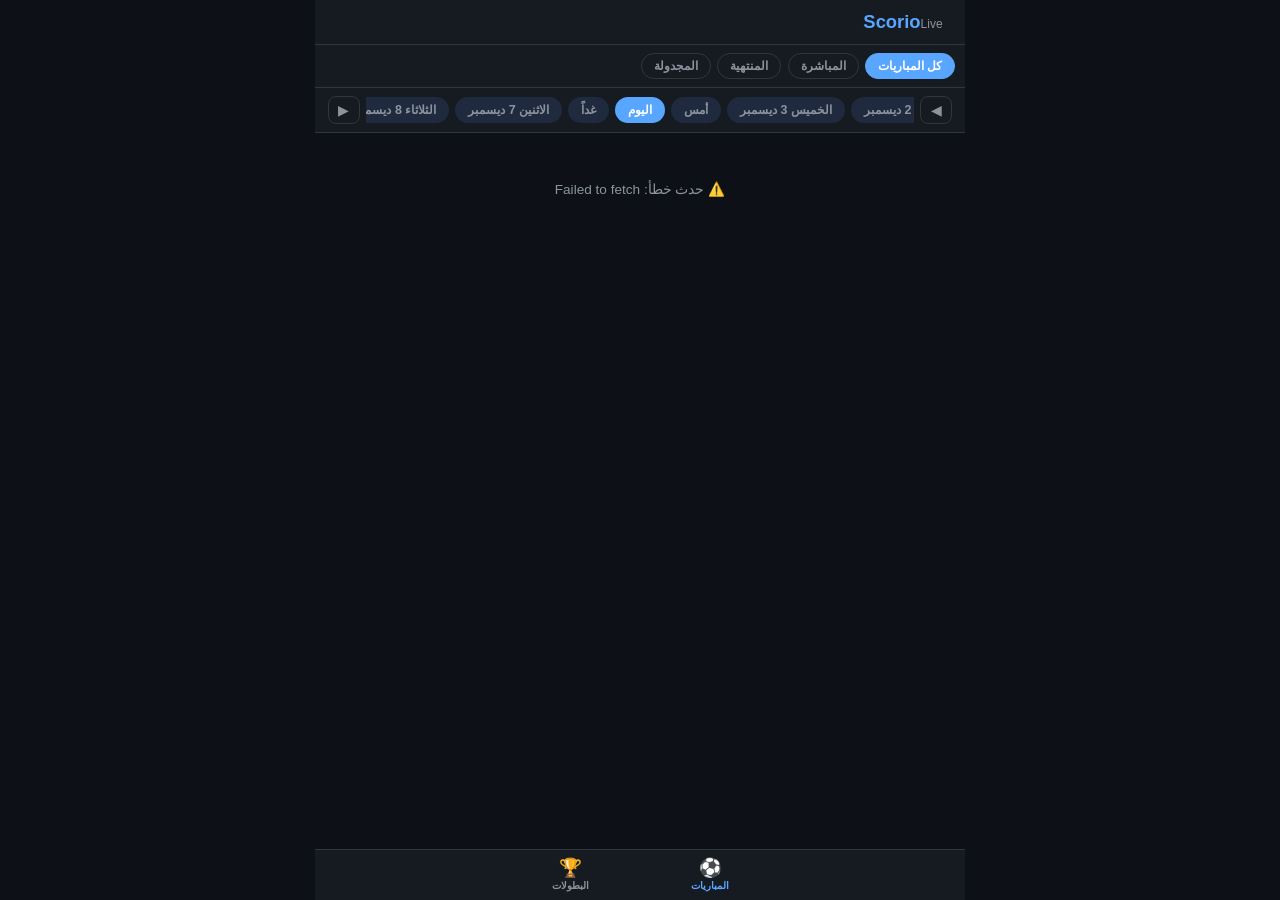
==== commit 09bad83b: "Create index.html" ====
--- a/index.html
+++ b/index.html
@@ -5,118 +5,361 @@
   <meta name="viewport" content="width=device-width, initial-scale=1.0, maximum-scale=1.0">
   <title>Scorio - مباريات اليوم</title>
   <style>
-    *{margin:0;padding:0;box-sizing:border-box}
-    :root{
-      --bg:#0d1117;--bg2:#161b22;--bg3:#1f2a3e;
-      --border:#30363d;--text:#e6edf3;--text2:#8b949e;
-      --green:#4ade80;--red:#e63946;--blue:#58a6ff;--yellow:#f59e0b;
-    }
-    body{font-family:'Segoe UI','Cairo',sans-serif;background:var(--bg);color:var(--text);max-width:650px;margin:0 auto;padding-bottom:70px}
+    * {
+      margin: 0;
+      padding: 0;
+      box-sizing: border-box;
+    }
+    :root {
+      --bg: #0d1117;
+      --bg2: #161b22;
+      --bg3: #1f2a3e;
+      --border: #30363d;
+      --text: #e6edf3;
+      --text2: #8b949e;
+      --green: #4ade80;
+      --red: #e63946;
+      --blue: #58a6ff;
+      --yellow: #f59e0b;
+    }
+    body {
+      font-family: 'Segoe UI', 'Cairo', sans-serif;
+      background: var(--bg);
+      color: var(--text);
+      max-width: 650px;
+      margin: 0 auto;
+      padding-bottom: 70px;
+    }
 
     /* ── Header ── */
-    .app-header{
-      background:var(--bg2);padding:.7rem 1rem;border-bottom:1px solid var(--border);
-      display:flex;align-items:center;justify-content:space-between;
-      position:sticky;top:0;z-index:200
-    }
-    .app-logo{font-size:1.15rem;font-weight:900;color:var(--blue)}
-    .app-logo span{color:var(--text2);font-weight:400;font-size:.75rem;margin-right:.4rem}
+    .app-header {
+      background: var(--bg2);
+      padding: .7rem 1rem;
+      border-bottom: 1px solid var(--border);
+      display: flex;
+      align-items: center;
+      justify-content: space-between;
+      position: sticky;
+      top: 0;
+      z-index: 200;
+    }
+    .app-logo {
+      font-size: 1.15rem;
+      font-weight: 900;
+      color: var(--blue);
+    }
+    .app-logo span {
+      color: var(--text2);
+      font-weight: 400;
+      font-size: .75rem;
+      margin-right: .4rem;
+    }
 
     /* ── Date Bar ── */
-    .date-bar{
-      background:var(--bg2);border-bottom:1px solid var(--border);
-      padding:.5rem .8rem;display:flex;align-items:center;gap:.4rem;
-      overflow-x:auto;scrollbar-width:none;position:sticky;top:45px;z-index:190
-    }
-    .date-bar::-webkit-scrollbar{display:none}
-    .date-pill{
-      flex-shrink:0;padding:.35rem .8rem;border-radius:20px;border:none;
-      background:var(--bg3);color:var(--text2);font-size:.78rem;font-weight:700;
-      cursor:pointer;transition:all .2s;font-family:inherit;white-space:nowrap
-    }
-    .date-pill.active{background:var(--blue);color:#fff}
-    .date-nav{
-      flex-shrink:0;background:none;border:1px solid var(--border);color:var(--text2);
-      border-radius:8px;padding:.3rem .6rem;cursor:pointer;font-size:.9rem;font-family:inherit
-    }
-    .date-nav:active{background:var(--bg3)}
+    .date-bar {
+      background: var(--bg2);
+      border-bottom: 1px solid var(--border);
+      padding: .5rem .8rem;
+      display: flex;
+      align-items: center;
+      gap: .4rem;
+      overflow-x: auto;
+      scrollbar-width: none;
+      position: sticky;
+      top: 45px;
+      z-index: 190;
+    }
+    .date-bar::-webkit-scrollbar {
+      display: none;
+    }
+    .date-pill {
+      flex-shrink: 0;
+      padding: .35rem .8rem;
+      border-radius: 20px;
+      border: none;
+      background: var(--bg3);
+      color: var(--text2);
+      font-size: .78rem;
+      font-weight: 700;
+      cursor: pointer;
+      transition: all .2s;
+      font-family: inherit;
+      white-space: nowrap;
+    }
+    .date-pill.active {
+      background: var(--blue);
+      color: #fff;
+    }
+    .date-nav {
+      flex-shrink: 0;
+      background: none;
+      border: 1px solid var(--border);
+      color: var(--text2);
+      border-radius: 8px;
+      padding: .3rem .6rem;
+      cursor: pointer;
+      font-size: .9rem;
+      font-family: inherit;
+    }
+    .date-nav:active {
+      background: var(--bg3);
+    }
 
     /* ── Content ── */
-    .content{padding:.5rem .6rem}
+    .content {
+      padding: .5rem .6rem;
+    }
 
     /* ── League group ── */
-    .league-block{margin-bottom:.6rem;border-radius:10px;overflow:hidden;border:1px solid var(--border)}
-    .league-head{
-      background:var(--bg3);padding:.45rem .75rem;
-      display:flex;align-items:center;gap:.45rem;cursor:pointer;
-      user-select:none
-    }
-    .league-flag{font-size:1rem;flex-shrink:0}
-    .league-name-text{font-size:.78rem;font-weight:700;flex:1}
-    .league-count{background:var(--border);color:var(--text2);font-size:.65rem;padding:.12rem .45rem;border-radius:10px;font-weight:700}
-    .league-toggle{color:var(--text2);font-size:.7rem;transition:transform .2s}
-    .league-body{background:var(--bg2)}
-    .league-body.collapsed{display:none}
+    .league-block {
+      margin-bottom: .6rem;
+      border-radius: 10px;
+      overflow: hidden;
+      border: 1px solid var(--border);
+    }
+    .league-head {
+      background: var(--bg3);
+      padding: .45rem .75rem;
+      display: flex;
+      align-items: center;
+      gap: .45rem;
+      cursor: pointer;
+      user-select: none;
+    }
+    .league-flag {
+      font-size: 1rem;
+      flex-shrink: 0;
+    }
+    .league-name-text {
+      font-size: .78rem;
+      font-weight: 700;
+      flex: 1;
+    }
+    .league-count {
+      background: var(--border);
+      color: var(--text2);
+      font-size: .65rem;
+      padding: .12rem .45rem;
+      border-radius: 10px;
+      font-weight: 700;
+    }
+    .league-toggle {
+      color: var(--text2);
+      font-size: .7rem;
+      transition: transform .2s;
+    }
+    .league-body {
+      background: var(--bg2);
+    }
+    .league-body.collapsed {
+      display: none;
+    }
 
     /* ── Match Card ── */
-    .match-card{
-      padding:.6rem .75rem;border-bottom:1px solid var(--border);
-      cursor:pointer;transition:background .15s;display:block;text-decoration:none;color:inherit
-    }
-    .match-card:last-child{border-bottom:none}
-    .match-card:active{background:var(--bg3)}
-    .match-row{display:flex;align-items:center;gap:.4rem}
-    .team-col{flex:1;display:flex;align-items:center;gap:.45rem}
-    .team-col.away{flex-direction:row-reverse}
-    .team-logo{width:26px;height:26px;object-fit:contain;flex-shrink:0}
-    .team-logo-placeholder{width:26px;height:26px;flex-shrink:0;display:flex;align-items:center;justify-content:center;font-size:1rem}
-    .team-name{font-size:.82rem;font-weight:700;line-height:1.2}
-    .team-col.away .team-name{text-align:left}
-    .score-col{min-width:72px;text-align:center;flex-shrink:0}
-    .score-val{font-size:1.1rem;font-weight:900;letter-spacing:1px}
-    .score-val.live{color:var(--red)}
-    .score-val.pre{color:var(--text2);font-size:.82rem}
-    .status-row{display:flex;align-items:center;justify-content:center;margin-top:.2rem;gap:.3rem}
-    .live-dot{width:6px;height:6px;background:var(--red);border-radius:50%;animation:blink 1s ease infinite}
-    @keyframes blink{0%,100%{opacity:1}50%{opacity:.3}}
-    .status-text{font-size:.65rem;color:var(--text2)}
-    .status-text.live-txt{color:var(--red);font-weight:700}
-    .match-stage{font-size:.62rem;color:var(--text2);text-align:center;margin-top:.1rem}
+    .match-card {
+      padding: .6rem .75rem;
+      border-bottom: 1px solid var(--border);
+      cursor: pointer;
+      transition: background .15s;
+      display: block;
+      text-decoration: none;
+      color: inherit;
+    }
+    .match-card:last-child {
+      border-bottom: none;
+    }
+    .match-card:active {
+      background: var(--bg3);
+    }
+    .match-row {
+      display: flex;
+      align-items: center;
+      gap: .4rem;
+    }
+    .team-col {
+      flex: 1;
+      display: flex;
+      align-items: center;
+      gap: .45rem;
+    }
+    .team-col.away {
+      flex-direction: row-reverse;
+    }
+    .team-logo {
+      width: 26px;
+      height: 26px;
+      object-fit: contain;
+      flex-shrink: 0;
+    }
+    .team-logo-placeholder {
+      width: 26px;
+      height: 26px;
+      flex-shrink: 0;
+      display: flex;
+      align-items: center;
+      justify-content: center;
+      font-size: 1rem;
+    }
+    .team-name {
+      font-size: .82rem;
+      font-weight: 700;
+      line-height: 1.2;
+    }
+    .team-col.away .team-name {
+      text-align: left;
+    }
+    .score-col {
+      min-width: 72px;
+      text-align: center;
+      flex-shrink: 0;
+    }
+    .score-val {
+      font-size: 1.1rem;
+      font-weight: 900;
+      letter-spacing: 1px;
+    }
+    .score-val.live {
+      color: var(--red);
+    }
+    .score-val.pre {
+      color: var(--text2);
+      font-size: .82rem;
+    }
+    .status-row {
+      display: flex;
+      align-items: center;
+      justify-content: center;
+      margin-top: .2rem;
+      gap: .3rem;
+    }
+    .live-dot {
+      width: 6px;
+      height: 6px;
+      background: var(--red);
+      border-radius: 50%;
+      animation: blink 1s ease infinite;
+    }
+    @keyframes blink {
+      0%, 100% { opacity: 1; }
+      50% { opacity: .3; }
+    }
+    .status-text {
+      font-size: .65rem;
+      color: var(--text2);
+    }
+    .status-text.live-txt {
+      color: var(--red);
+      font-weight: 700;
+    }
+    .match-stage {
+      font-size: .62rem;
+      color: var(--text2);
+      text-align: center;
+      margin-top: .1rem;
+    }
 
     /* ── Filter bar ── */
-    .filter-bar{
-      display:flex;gap:.4rem;padding:.5rem .6rem;overflow-x:auto;scrollbar-width:none;
-      border-bottom:1px solid var(--border);background:var(--bg2)
-    }
-    .filter-bar::-webkit-scrollbar{display:none}
-    .filter-btn{
-      flex-shrink:0;padding:.3rem .75rem;border-radius:16px;border:1px solid var(--border);
-      background:none;color:var(--text2);font-size:.75rem;font-weight:700;cursor:pointer;
-      font-family:inherit;transition:all .15s;white-space:nowrap
-    }
-    .filter-btn.active{background:var(--blue);border-color:var(--blue);color:#fff}
+    .filter-bar {
+      display: flex;
+      gap: .4rem;
+      padding: .5rem .6rem;
+      overflow-x: auto;
+      scrollbar-width: none;
+      border-bottom: 1px solid var(--border);
+      background: var(--bg2);
+    }
+    .filter-bar::-webkit-scrollbar {
+      display: none;
+    }
+    .filter-btn {
+      flex-shrink: 0;
+      padding: .3rem .75rem;
+      border-radius: 16px;
+      border: 1px solid var(--border);
+      background: none;
+      color: var(--text2);
+      font-size: .75rem;
+      font-weight: 700;
+      cursor: pointer;
+      font-family: inherit;
+      transition: all .15s;
+      white-space: nowrap;
+    }
+    .filter-btn.active {
+      background: var(--blue);
+      border-color: var(--blue);
+      color: #fff;
+    }
 
     /* ── Loading / Empty ── */
-    .loading{text-align:center;padding:3rem;color:var(--text2);font-size:.85rem}
-    .spinner{width:28px;height:28px;border:3px solid var(--border);border-top-color:var(--blue);border-radius:50%;animation:spin .8s linear infinite;margin:0 auto .6rem}
-    @keyframes spin{to{transform:rotate(360deg)}}
-    .empty{text-align:center;padding:2.5rem;color:var(--text2);font-size:.85rem}
+    .loading {
+      text-align: center;
+      padding: 3rem;
+      color: var(--text2);
+      font-size: .85rem;
+    }
+    .spinner {
+      width: 28px;
+      height: 28px;
+      border: 3px solid var(--border);
+      border-top-color: var(--blue);
+      border-radius: 50%;
+      animation: spin .8s linear infinite;
+      margin: 0 auto .6rem;
+    }
+    @keyframes spin {
+      to { transform: rotate(360deg); }
+    }
+    .empty {
+      text-align: center;
+      padding: 2.5rem;
+      color: var(--text2);
+      font-size: .85rem;
+    }
 
     /* ── Bottom Nav ── */
-    .bottom-nav{
-      position:fixed;bottom:0;left:50%;transform:translateX(-50%);
-      max-width:650px;width:100%;background:var(--bg2);border-top:1px solid var(--border);
-      display:flex;justify-content:center;z-index:300
-    }
-    .nav-item{
-      flex:1;max-width:140px;text-align:center;padding:.55rem .3rem;
-      background:none;border:none;color:var(--text2);font-weight:700;
-      cursor:pointer;font-size:.8rem;font-family:inherit;transition:color .2s;
-      text-decoration:none;display:flex;flex-direction:column;align-items:center;gap:2px
-    }
-    .nav-item.active{color:var(--blue)}
-    .nav-icon{font-size:1.15rem;line-height:1}
-    .nav-text{font-size:.65rem}
+    .bottom-nav {
+      position: fixed;
+      bottom: 0;
+      left: 50%;
+      transform: translateX(-50%);
+      max-width: 650px;
+      width: 100%;
+      background: var(--bg2);
+      border-top: 1px solid var(--border);
+      display: flex;
+      justify-content: center;
+      z-index: 300;
+    }
+    .nav-item {
+      flex: 1;
+      max-width: 140px;
+      text-align: center;
+      padding: .55rem .3rem;
+      background: none;
+      border: none;
+      color: var(--text2);
+      font-weight: 700;
+      cursor: pointer;
+      font-size: .8rem;
+      font-family: inherit;
+      transition: color .2s;
+      text-decoration: none;
+      display: flex;
+      flex-direction: column;
+      align-items: center;
+      gap: 2px;
+    }
+    .nav-item.active {
+      color: var(--blue);
+    }
+    .nav-icon {
+      font-size: 1.15rem;
+      line-height: 1;
+    }
+    .nav-text {
+      font-size: .65rem;
+    }
   </style>
 </head>
 <body>
@@ -134,7 +377,7 @@
 
   <div class="date-bar">
     <button class="date-nav" id="prevDay">◀</button>
-    <div id="datePills" style="display:flex;gap:.4rem;overflow:hidden;flex:1"></div>
+    <div id="datePills" style="display:flex; gap:.4rem; overflow:hidden; flex:1;"></div>
     <button class="date-nav" id="nextDay">▶</button>
   </div>
 
@@ -205,7 +448,7 @@
         pills.appendChild(btn);
       }
       const active = pills.querySelector('.active');
-      if (active) active.scrollIntoView({inline:'center',behavior:'smooth'});
+      if (active) active.scrollIntoView({inline:'center', behavior:'smooth'});
     }
 
     async function loadMatches() {
@@ -312,6 +555,7 @@
         </a>`;
     }
 
+    /* ═══ TOGGLE LEAGUE ════════════════════════════════════════════════════ */
     function toggleLeague(blockId) {
       const body = document.getElementById(blockId);
       const tog  = document.getElementById('tog_'+blockId);
@@ -320,6 +564,7 @@
       if (tog) tog.textContent = collapsed ? '▼' : '▲';
     }
 
+    /* ═══ FILTER ════════════════════════════════════════════════════════════ */
     document.getElementById('filterBar').addEventListener('click', e => {
       const btn = e.target.closest('.filter-btn');
       if (!btn) return;
@@ -329,6 +574,7 @@
       renderMatches();
     });
 
+    /* ═══ DATE NAV ══════════════════════════════════════════════════════════ */
     document.getElementById('prevDay').onclick = () => {
       currentDate = addDays(currentDate, -1);
       buildDatePills();
@@ -340,6 +586,7 @@
       loadMatches();
     };
 
+    /* ═══ AUTO-REFRESH FOR LIVE ═════════════════════════════════════════════ */
     setInterval(() => {
       const hasLive = allMatches.some(m => m.status === 'in');
       if (hasLive && currentFilter !== 'finished' && currentFilter !== 'scheduled') {
@@ -351,4 +598,4 @@
     loadMatches();
   </script>
 </body>
-</html>
+  </html>
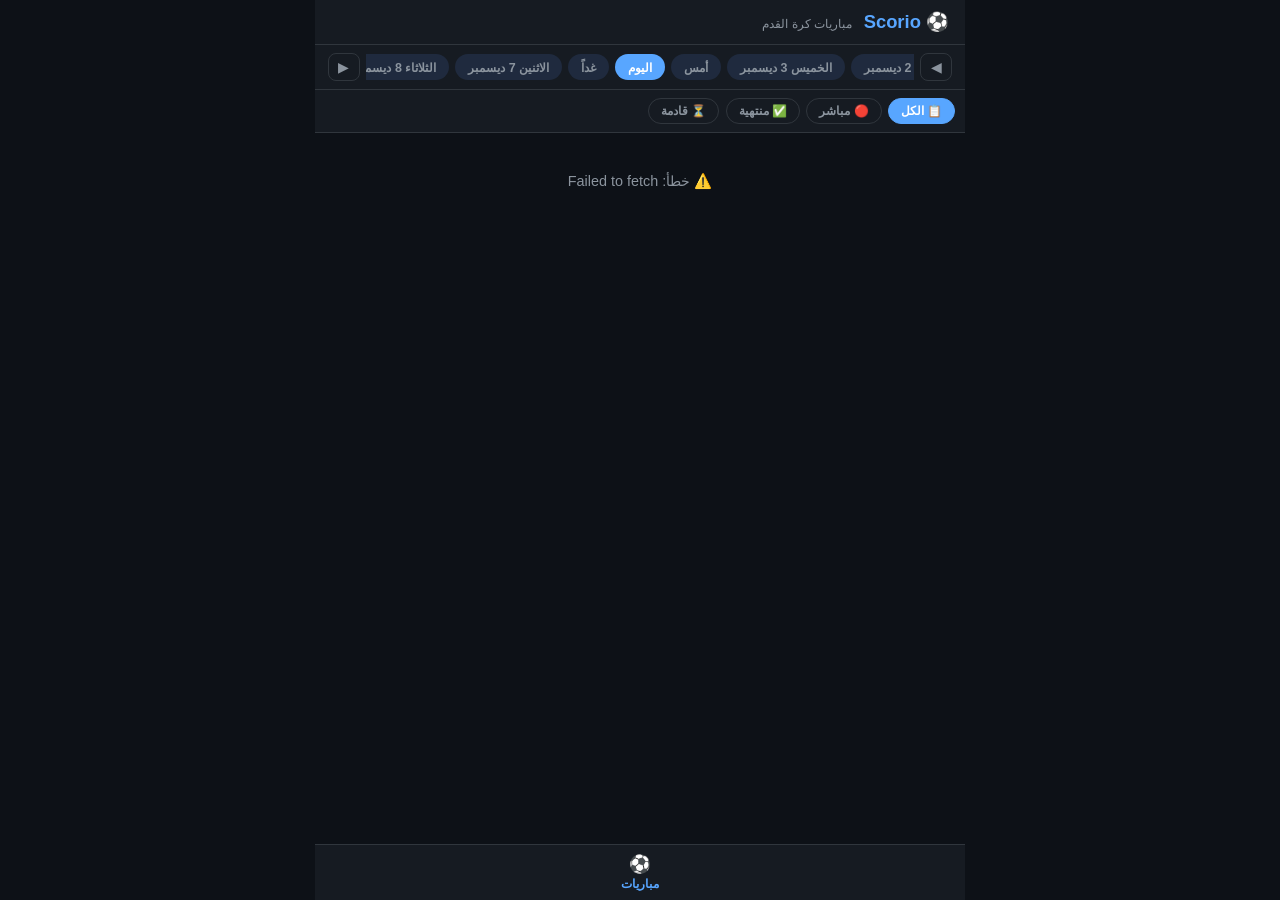
==== commit 4b63c44e: "Create index.html" ====
--- a/index.html
+++ b/index.html
@@ -5,597 +5,346 @@
   <meta name="viewport" content="width=device-width, initial-scale=1.0, maximum-scale=1.0">
   <title>Scorio - مباريات اليوم</title>
   <style>
-    * {
-      margin: 0;
-      padding: 0;
-      box-sizing: border-box;
-    }
-    :root {
-      --bg: #0d1117;
-      --bg2: #161b22;
-      --bg3: #1f2a3e;
-      --border: #30363d;
-      --text: #e6edf3;
-      --text2: #8b949e;
-      --green: #4ade80;
-      --red: #e63946;
-      --blue: #58a6ff;
-      --yellow: #f59e0b;
-    }
-    body {
-      font-family: 'Segoe UI', 'Cairo', sans-serif;
-      background: var(--bg);
-      color: var(--text);
-      max-width: 650px;
-      margin: 0 auto;
-      padding-bottom: 70px;
-    }
+    *{margin:0;padding:0;box-sizing:border-box}
+    :root{
+      --bg:#0d1117;--bg2:#161b22;--bg3:#1f2a3e;
+      --border:#30363d;--text:#e6edf3;--text2:#8b949e;
+      --green:#4ade80;--red:#e63946;--blue:#58a6ff;--yellow:#f59e0b;
+    }
+    body{font-family:'Segoe UI','Cairo',sans-serif;background:var(--bg);color:var(--text);max-width:650px;margin:0 auto;padding-bottom:70px}
 
     /* ── Header ── */
-    .app-header {
-      background: var(--bg2);
-      padding: .7rem 1rem;
-      border-bottom: 1px solid var(--border);
-      display: flex;
-      align-items: center;
-      justify-content: space-between;
-      position: sticky;
-      top: 0;
-      z-index: 200;
-    }
-    .app-logo {
-      font-size: 1.15rem;
-      font-weight: 900;
-      color: var(--blue);
-    }
-    .app-logo span {
-      color: var(--text2);
-      font-weight: 400;
-      font-size: .75rem;
-      margin-right: .4rem;
-    }
+    .app-header{
+      background:var(--bg2);padding:.7rem 1rem;border-bottom:1px solid var(--border);
+      display:flex;align-items:center;justify-content:space-between;
+      position:sticky;top:0;z-index:200
+    }
+    .app-logo{font-size:1.15rem;font-weight:900;color:var(--blue)}
+    .app-logo span{color:var(--text2);font-weight:400;font-size:.75rem;margin-right:.4rem}
 
     /* ── Date Bar ── */
-    .date-bar {
-      background: var(--bg2);
-      border-bottom: 1px solid var(--border);
-      padding: .5rem .8rem;
-      display: flex;
-      align-items: center;
-      gap: .4rem;
-      overflow-x: auto;
-      scrollbar-width: none;
-      position: sticky;
-      top: 45px;
-      z-index: 190;
-    }
-    .date-bar::-webkit-scrollbar {
-      display: none;
-    }
-    .date-pill {
-      flex-shrink: 0;
-      padding: .35rem .8rem;
-      border-radius: 20px;
-      border: none;
-      background: var(--bg3);
-      color: var(--text2);
-      font-size: .78rem;
-      font-weight: 700;
-      cursor: pointer;
-      transition: all .2s;
-      font-family: inherit;
-      white-space: nowrap;
-    }
-    .date-pill.active {
-      background: var(--blue);
-      color: #fff;
-    }
-    .date-nav {
-      flex-shrink: 0;
-      background: none;
-      border: 1px solid var(--border);
-      color: var(--text2);
-      border-radius: 8px;
-      padding: .3rem .6rem;
-      cursor: pointer;
-      font-size: .9rem;
-      font-family: inherit;
-    }
-    .date-nav:active {
-      background: var(--bg3);
-    }
+    .date-bar{
+      background:var(--bg2);border-bottom:1px solid var(--border);
+      padding:.5rem .8rem;display:flex;align-items:center;gap:.4rem;
+      overflow-x:auto;scrollbar-width:none;position:sticky;top:45px;z-index:190
+    }
+    .date-bar::-webkit-scrollbar{display:none}
+    .date-pill{
+      flex-shrink:0;padding:.35rem .8rem;border-radius:20px;border:none;
+      background:var(--bg3);color:var(--text2);font-size:.78rem;font-weight:700;
+      cursor:pointer;transition:all .2s;font-family:inherit;white-space:nowrap
+    }
+    .date-pill.active{background:var(--blue);color:#fff}
+    .date-nav{
+      flex-shrink:0;background:none;border:1px solid var(--border);color:var(--text2);
+      border-radius:8px;padding:.3rem .6rem;cursor:pointer;font-size:.9rem;font-family:inherit
+    }
+    .date-nav:active{background:var(--bg3)}
 
     /* ── Content ── */
-    .content {
-      padding: .5rem .6rem;
-    }
+    .content{padding:.5rem .6rem}
 
     /* ── League group ── */
-    .league-block {
-      margin-bottom: .6rem;
-      border-radius: 10px;
-      overflow: hidden;
-      border: 1px solid var(--border);
-    }
-    .league-head {
-      background: var(--bg3);
-      padding: .45rem .75rem;
-      display: flex;
-      align-items: center;
-      gap: .45rem;
-      cursor: pointer;
-      user-select: none;
-    }
-    .league-flag {
-      font-size: 1rem;
-      flex-shrink: 0;
-    }
-    .league-name-text {
-      font-size: .78rem;
-      font-weight: 700;
-      flex: 1;
-    }
-    .league-count {
-      background: var(--border);
-      color: var(--text2);
-      font-size: .65rem;
-      padding: .12rem .45rem;
-      border-radius: 10px;
-      font-weight: 700;
-    }
-    .league-toggle {
-      color: var(--text2);
-      font-size: .7rem;
-      transition: transform .2s;
-    }
-    .league-body {
-      background: var(--bg2);
-    }
-    .league-body.collapsed {
-      display: none;
-    }
+    .league-block{margin-bottom:.6rem;border-radius:10px;overflow:hidden;border:1px solid var(--border)}
+    .league-head{
+      background:var(--bg3);padding:.45rem .75rem;
+      display:flex;align-items:center;gap:.45rem;cursor:pointer;
+      user-select:none
+    }
+    .league-flag{font-size:1rem;flex-shrink:0}
+    .league-name-text{font-size:.78rem;font-weight:700;flex:1}
+    .league-count{background:var(--border);color:var(--text2);font-size:.65rem;padding:.12rem .45rem;border-radius:10px;font-weight:700}
+    .league-toggle{color:var(--text2);font-size:.7rem;transition:transform .2s}
+    .league-body{background:var(--bg2)}
+    .league-body.collapsed{display:none}
 
     /* ── Match Card ── */
-    .match-card {
-      padding: .6rem .75rem;
-      border-bottom: 1px solid var(--border);
-      cursor: pointer;
-      transition: background .15s;
-      display: block;
-      text-decoration: none;
-      color: inherit;
-    }
-    .match-card:last-child {
-      border-bottom: none;
-    }
-    .match-card:active {
-      background: var(--bg3);
-    }
-    .match-row {
-      display: flex;
-      align-items: center;
-      gap: .4rem;
-    }
-    .team-col {
-      flex: 1;
-      display: flex;
-      align-items: center;
-      gap: .45rem;
-    }
-    .team-col.away {
-      flex-direction: row-reverse;
-    }
-    .team-logo {
-      width: 26px;
-      height: 26px;
-      object-fit: contain;
-      flex-shrink: 0;
-    }
-    .team-logo-placeholder {
-      width: 26px;
-      height: 26px;
-      flex-shrink: 0;
-      display: flex;
-      align-items: center;
-      justify-content: center;
-      font-size: 1rem;
-    }
-    .team-name {
-      font-size: .82rem;
-      font-weight: 700;
-      line-height: 1.2;
-    }
-    .team-col.away .team-name {
-      text-align: left;
-    }
-    .score-col {
-      min-width: 72px;
-      text-align: center;
-      flex-shrink: 0;
-    }
-    .score-val {
-      font-size: 1.1rem;
-      font-weight: 900;
-      letter-spacing: 1px;
-    }
-    .score-val.live {
-      color: var(--red);
-    }
-    .score-val.pre {
-      color: var(--text2);
-      font-size: .82rem;
-    }
-    .status-row {
-      display: flex;
-      align-items: center;
-      justify-content: center;
-      margin-top: .2rem;
-      gap: .3rem;
-    }
-    .live-dot {
-      width: 6px;
-      height: 6px;
-      background: var(--red);
-      border-radius: 50%;
-      animation: blink 1s ease infinite;
-    }
-    @keyframes blink {
-      0%, 100% { opacity: 1; }
-      50% { opacity: .3; }
-    }
-    .status-text {
-      font-size: .65rem;
-      color: var(--text2);
-    }
-    .status-text.live-txt {
-      color: var(--red);
-      font-weight: 700;
-    }
-    .match-stage {
-      font-size: .62rem;
-      color: var(--text2);
-      text-align: center;
-      margin-top: .1rem;
-    }
+    .match-card{
+      padding:.6rem .75rem;border-bottom:1px solid var(--border);
+      cursor:pointer;transition:background .15s;display:block;text-decoration:none;color:inherit
+    }
+    .match-card:last-child{border-bottom:none}
+    .match-card:active{background:var(--bg3)}
+    .match-row{display:flex;align-items:center;gap:.4rem}
+    .team-col{flex:1;display:flex;align-items:center;gap:.45rem}
+    .team-col.away{flex-direction:row-reverse}
+    .team-logo{width:26px;height:26px;object-fit:contain;flex-shrink:0}
+    .team-logo-placeholder{width:26px;height:26px;flex-shrink:0;display:flex;align-items:center;justify-content:center;font-size:1rem}
+    .team-name{font-size:.82rem;font-weight:700;line-height:1.2}
+    .team-col.away .team-name{text-align:left}
+    .score-col{min-width:72px;text-align:center;flex-shrink:0}
+    .score-val{font-size:1.1rem;font-weight:900;letter-spacing:1px}
+    .score-val.live{color:var(--red)}
+    .score-val.pre{color:var(--text2);font-size:.82rem}
+    .status-row{display:flex;align-items:center;justify-content:center;margin-top:.2rem;gap:.3rem}
+    .live-dot{width:6px;height:6px;background:var(--red);border-radius:50%;animation:blink 1s ease infinite}
+    @keyframes blink{0%,100%{opacity:1}50%{opacity:.3}}
+    .status-text{font-size:.65rem;color:var(--text2)}
+    .status-text.live-txt{color:var(--red);font-weight:700}
+    .match-stage{font-size:.62rem;color:var(--text2);text-align:center;margin-top:.1rem}
 
     /* ── Filter bar ── */
-    .filter-bar {
-      display: flex;
-      gap: .4rem;
-      padding: .5rem .6rem;
-      overflow-x: auto;
-      scrollbar-width: none;
-      border-bottom: 1px solid var(--border);
-      background: var(--bg2);
-    }
-    .filter-bar::-webkit-scrollbar {
-      display: none;
-    }
-    .filter-btn {
-      flex-shrink: 0;
-      padding: .3rem .75rem;
-      border-radius: 16px;
-      border: 1px solid var(--border);
-      background: none;
-      color: var(--text2);
-      font-size: .75rem;
-      font-weight: 700;
-      cursor: pointer;
-      font-family: inherit;
-      transition: all .15s;
-      white-space: nowrap;
-    }
-    .filter-btn.active {
-      background: var(--blue);
-      border-color: var(--blue);
-      color: #fff;
-    }
+    .filter-bar{
+      display:flex;gap:.4rem;padding:.5rem .6rem;overflow-x:auto;scrollbar-width:none;
+      border-bottom:1px solid var(--border);background:var(--bg2)
+    }
+    .filter-bar::-webkit-scrollbar{display:none}
+    .filter-btn{
+      flex-shrink:0;padding:.3rem .75rem;border-radius:16px;border:1px solid var(--border);
+      background:none;color:var(--text2);font-size:.75rem;font-weight:700;cursor:pointer;
+      white-space:nowrap;transition:all .15s;font-family:inherit
+    }
+    .filter-btn.active{background:var(--blue);border-color:var(--blue);color:#fff}
 
     /* ── Loading / Empty ── */
-    .loading {
-      text-align: center;
-      padding: 3rem;
-      color: var(--text2);
-      font-size: .85rem;
-    }
-    .spinner {
-      width: 28px;
-      height: 28px;
-      border: 3px solid var(--border);
-      border-top-color: var(--blue);
-      border-radius: 50%;
-      animation: spin .8s linear infinite;
-      margin: 0 auto .6rem;
-    }
-    @keyframes spin {
-      to { transform: rotate(360deg); }
-    }
-    .empty {
-      text-align: center;
-      padding: 2.5rem;
-      color: var(--text2);
-      font-size: .85rem;
-    }
+    .loading{text-align:center;padding:3rem;color:var(--text2)}
+    .spinner{width:36px;height:36px;border:3px solid var(--border);border-top-color:var(--blue);border-radius:50%;animation:spin .8s linear infinite;margin:0 auto 1rem}
+    @keyframes spin{to{transform:rotate(360deg)}}
+    .empty{text-align:center;padding:2rem;color:var(--text2);font-size:.9rem}
 
     /* ── Bottom Nav ── */
-    .bottom-nav {
-      position: fixed;
-      bottom: 0;
-      left: 50%;
-      transform: translateX(-50%);
-      max-width: 650px;
-      width: 100%;
-      background: var(--bg2);
-      border-top: 1px solid var(--border);
-      display: flex;
-      justify-content: center;
-      z-index: 300;
-    }
-    .nav-item {
-      flex: 1;
-      max-width: 140px;
-      text-align: center;
-      padding: .55rem .3rem;
-      background: none;
-      border: none;
-      color: var(--text2);
-      font-weight: 700;
-      cursor: pointer;
-      font-size: .8rem;
-      font-family: inherit;
-      transition: color .2s;
-      text-decoration: none;
-      display: flex;
-      flex-direction: column;
-      align-items: center;
-      gap: 2px;
-    }
-    .nav-item.active {
-      color: var(--blue);
-    }
-    .nav-icon {
-      font-size: 1.15rem;
-      line-height: 1;
-    }
-    .nav-text {
-      font-size: .65rem;
-    }
+    .bottom-nav{
+      position:fixed;bottom:0;left:50%;transform:translateX(-50%);
+      max-width:650px;width:100%;background:var(--bg2);
+      border-top:1px solid var(--border);display:flex;z-index:300
+    }
+    .nav-item{
+      flex:1;text-align:center;padding:.55rem .3rem;background:none;border:none;
+      color:var(--text2);font-weight:700;cursor:pointer;font-size:.78rem;
+      font-family:inherit;transition:color .2s
+    }
+    .nav-item.active{color:var(--blue)}
+    .nav-icon{font-size:1.1rem;display:block;margin-bottom:.1rem}
   </style>
 </head>
 <body>
 
-  <header class="app-header">
-    <div class="app-logo">Scorio<span>Live</span></div>
-  </header>
-
-  <div class="filter-bar" id="filterBar">
-    <button class="filter-btn active" data-filter="all">كل المباريات</button>
-    <button class="filter-btn" data-filter="live">المباشرة</button>
-    <button class="filter-btn" data-filter="finished">المنتهية</button>
-    <button class="filter-btn" data-filter="scheduled">المجدولة</button>
-  </div>
-
-  <div class="date-bar">
-    <button class="date-nav" id="prevDay">◀</button>
-    <div id="datePills" style="display:flex; gap:.4rem; overflow:hidden; flex:1;"></div>
-    <button class="date-nav" id="nextDay">▶</button>
-  </div>
-
-  <main class="content" id="content"></main>
-
-  <nav class="bottom-nav">
-    <a class="nav-item active" href="index.html">
-      <span class="nav-icon">⚽</span>
-      <span class="nav-text">المباريات</span>
-    </a>
-    <a class="nav-item" href="league.html">
-      <span class="nav-icon">🏆</span>
-      <span class="nav-text">البطولات</span>
-    </a>
-  </nav>
-
-  <script>
-    const WORKER = "https://football-worker.yallashoot.workers.dev";
-
-    let currentDate = new Date();
-    let allMatches = [];
-    let currentFilter = 'all';
-
-    function addDays(d, days) {
-      const copy = new Date(d);
-      copy.setDate(copy.getDate() + days);
-      return copy;
-    }
-
-    function isSameDay(d1, d2) {
-      return d1.getFullYear() === d2.getFullYear() &&
-             d1.getMonth() === d2.getMonth() &&
-             d1.getDate() === d2.getDate();
-    }
-
-    function formatYMD(d) {
-      const y = d.getFullYear();
-      const m = String(d.getMonth()+1).padStart(2,'0');
-      const day = String(d.getDate()).padStart(2,'0');
-      return `${y}${m}${day}`;
-    }
-
-    function dateLabel(d) {
-      const today = new Date();
-      const tom = addDays(today, 1), yes = addDays(today, -1);
-      if (isSameDay(d, today)) return 'اليوم';
-      if (isSameDay(d, tom)) return 'غداً';
-      if (isSameDay(d, yes)) return 'أمس';
-      const days = ['الأحد','الاثنين','الثلاثاء','الأربعاء','الخميس','الجمعة','السبت'];
-      const months= ['يناير','فبراير','مارس','أبريل','مايو','يونيو','يوليو','أغسطس','سبتمبر','أكتوبر','نوفمبر','ديسمبر'];
-      return `${days[d.getDay()]} ${d.getDate()} ${months[d.getMonth()]}`;
-    }
-
-    function buildDatePills() {
-      const pills = document.getElementById('datePills');
-      pills.innerHTML = '';
-      const today = new Date();
-      for (let i = -3; i <= 3; i++) {
-        const d = addDays(today, i);
-        const btn = document.createElement('button');
-        btn.className = 'date-pill' + (isSameDay(d, currentDate)?' active':'');
-        btn.textContent = dateLabel(d);
-        btn.onclick = () => {
-          currentDate = d;
-          buildDatePills();
-          loadMatches();
-        };
-        pills.appendChild(btn);
-      }
-      const active = pills.querySelector('.active');
-      if (active) active.scrollIntoView({inline:'center', behavior:'smooth'});
-    }
-
-    async function loadMatches() {
-      document.getElementById('content').innerHTML = '<div class="loading"><div class="spinner"></div>جارٍ التحميل...</div>';
-      try {
-        const res = await fetch(`${WORKER}/api/matches?date=${formatYMD(currentDate)}`);
-        const data = await res.json();
-        if (!data.success) throw new Error(data.error || 'فشل التحميل');
-        allMatches = data.matches || [];
-        renderMatches();
-      } catch(e) {
-        document.getElementById('content').innerHTML = `<div class="empty">⚠️ حدث خطأ: ${e.message}</div>`;
-      }
-    }
-
-    function renderMatches() {
-      const cont = document.getElementById('content');
-      if (!allMatches.length) {
-        cont.innerHTML = '<div class="empty">📭 لا توجد مباريات في هذا اليوم</div>';
-        return;
-      }
-
-      let filtered = allMatches;
-      if (currentFilter === 'live') filtered = allMatches.filter(m => m.status === 'in');
-      else if (currentFilter === 'finished') filtered = allMatches.filter(m => m.status === 'post');
-      else if (currentFilter === 'scheduled') filtered = allMatches.filter(m => m.status === 'pre');
-
-      if (!filtered.length) {
-        cont.innerHTML = '<div class="empty">📭 لا توجد مباريات تطابق التصفية</div>';
-        return;
-      }
-
-      // Group by league
-      const groups = {};
-      filtered.forEach(m => {
-        const lgKey = m.league || 'unknown';
-        if (!groups[lgKey]) {
-          groups[lgKey] = {
-            name: m.leagueName || m.league,
-            logo: m.leagueLogo || '',
-            matches: []
-          };
-        }
-        groups[lgKey].matches.push(m);
-      });
-
-      let html = '';
-      Object.keys(groups).forEach(key => {
-        const g = groups[key];
-        const blockId = 'lg_' + key.replace(/[^a-z0-9]/gi, '_');
-        html += `
-          <div class="league-block">
-            <div class="league-head" onclick="toggleLeague('${blockId}')">
-              <span class="league-flag">🏆</span>
-              <span class="league-name-text">${g.name}</span>
-              <span class="league-count">${g.matches.length}</span>
-              <span class="league-toggle" id="tog_${blockId}">▲</span>
-            </div>
-            <div class="league-body" id="${blockId}">
-              ${g.matches.map(m => matchCard(m)).join('')}
-            </div>
-          </div>
-        `;
-      });
-      cont.innerHTML = html;
-    }
-
-    function matchCard(m) {
-      let scoreHtml = '', statusHtml = '';
-      if (m.status === 'pre') {
-        scoreHtml = `<div class="score-val pre">${m.time || '—:—'}</div>`;
-        statusHtml = `<span class="status-text">لم تبدأ</span>`;
-      } else {
-        const isLive = m.status === 'in';
-        scoreHtml = `<div class="score-val${isLive?' live':''}">${m.homeScore??0} - ${m.awayScore??0}</div>`;
-        if (isLive) {
-          statusHtml = `<div class="status-row"><span class="live-dot"></span><span class="status-text live-txt">${m.clock || 'مباشر'}</span></div>`;
-        } else {
-          statusHtml = `<span class="status-text">انتهت</span>`;
-        }
-      }
-
-      const stageHtml = m.leagueStage ? `<div class="match-stage">${m.leagueStage}</div>` : '';
-      const homeLogo = m.homeLogo ? `<img class="team-logo" src="${m.homeLogo}" onerror="this.outerHTML='<span class=team-logo-placeholder>🏠</span>'">` : `<span class="team-logo-placeholder">🏠</span>`;
-      const awayLogo = m.awayLogo ? `<img class="team-logo" src="${m.awayLogo}" onerror="this.outerHTML='<span class=team-logo-placeholder>✈️</span>'">` : `<span class="team-logo-placeholder">✈️</span>`;
-
-      return `
-        <a class="match-card" href="match.html?id=${m.id}&league=${m.league}">
-          <div class="match-row">
-            <div class="team-col">
-              ${homeLogo}
-              <span class="team-name">${m.homeTeam}</span>
-            </div>
-            <div class="score-col">
-              ${scoreHtml}
-              ${statusHtml}
-              ${stageHtml}
-            </div>
-            <div class="team-col away">
-              ${awayLogo}
-              <span class="team-name">${m.awayTeam}</span>
-            </div>
-          </div>
-        </a>`;
-    }
-
-    /* ═══ TOGGLE LEAGUE ════════════════════════════════════════════════════ */
-    function toggleLeague(blockId) {
-      const body = document.getElementById(blockId);
-      const tog  = document.getElementById('tog_'+blockId);
-      if (!body) return;
-      const collapsed = body.classList.toggle('collapsed');
-      if (tog) tog.textContent = collapsed ? '▼' : '▲';
-    }
-
-    /* ═══ FILTER ════════════════════════════════════════════════════════════ */
-    document.getElementById('filterBar').addEventListener('click', e => {
-      const btn = e.target.closest('.filter-btn');
-      if (!btn) return;
-      document.querySelectorAll('.filter-btn').forEach(b=>b.classList.remove('active'));
-      btn.classList.add('active');
-      currentFilter = btn.dataset.filter;
-      renderMatches();
-    });
-
-    /* ═══ DATE NAV ══════════════════════════════════════════════════════════ */
-    document.getElementById('prevDay').onclick = () => {
-      currentDate = addDays(currentDate, -1);
-      buildDatePills();
-      loadMatches();
-    };
-    document.getElementById('nextDay').onclick = () => {
-      currentDate = addDays(currentDate, 1);
-      buildDatePills();
-      loadMatches();
-    };
-
-    /* ═══ AUTO-REFRESH FOR LIVE ═════════════════════════════════════════════ */
-    setInterval(() => {
-      const hasLive = allMatches.some(m => m.status === 'in');
-      if (hasLive && currentFilter !== 'finished' && currentFilter !== 'scheduled') {
-        loadMatches();
-      }
-    }, 60000);
-
-    buildDatePills();
-    loadMatches();
-  </script>
+<!-- HEADER -->
+<div class="app-header">
+  <div class="app-logo">⚽ Scorio <span>مباريات كرة القدم</span></div>
+</div>
+
+<!-- DATE BAR -->
+<div class="date-bar" id="dateBar">
+  <button class="date-nav" id="prevDay">◀</button>
+  <div id="datePills" style="display:flex;gap:.4rem;overflow-x:auto;scrollbar-width:none"></div>
+  <button class="date-nav" id="nextDay">▶</button>
+</div>
+
+<!-- FILTER BAR -->
+<div class="filter-bar" id="filterBar">
+  <button class="filter-btn active" data-filter="all">📋 الكل</button>
+  <button class="filter-btn" data-filter="in">🔴 مباشر</button>
+  <button class="filter-btn" data-filter="post">✅ منتهية</button>
+  <button class="filter-btn" data-filter="pre">⏳ قادمة</button>
+</div>
+
+<!-- MAIN CONTENT -->
+<div class="content" id="content">
+  <div class="loading"><div class="spinner"></div>جارٍ التحميل...</div>
+</div>
+
+<!-- BOTTOM NAV -->
+<div class="bottom-nav" style="justify-content:center">
+  <button class="nav-item active" id="navMatches" style="max-width:120px">
+    <span class="nav-icon">⚽</span>مباريات
+  </button>
+</div>
+
+<script>
+const WORKER = 'https://football-worker.mahdijadir38.workers.dev';
+
+/* ═══ STATE ════════════════════════════════════════════════════════════ */
+let allMatches   = [];
+let currentDate  = new Date();
+let currentFilter = 'all';
+
+/* ═══ DATE HELPERS ═════════════════════════════════════════════════════ */
+function fmtApi(d) {
+  return `${d.getFullYear()}${String(d.getMonth()+1).padStart(2,'0')}${String(d.getDate()).padStart(2,'0')}`;
+}
+function addDays(d, n) {
+  const r = new Date(d); r.setDate(r.getDate()+n); return r;
+}
+function isSameDay(a, b) {
+  return a.getFullYear()===b.getFullYear() && a.getMonth()===b.getMonth() && a.getDate()===b.getDate();
+}
+function dateLabel(d) {
+  const today = new Date(), tom = addDays(today,1), yes = addDays(today,-1);
+  if (isSameDay(d,today)) return 'اليوم';
+  if (isSameDay(d,tom))   return 'غداً';
+  if (isSameDay(d,yes))   return 'أمس';
+  const days  = ['الأحد','الاثنين','الثلاثاء','الأربعاء','الخميس','الجمعة','السبت'];
+  const months= ['يناير','فبراير','مارس','أبريل','مايو','يونيو','يوليو','أغسطس','سبتمبر','أكتوبر','نوفمبر','ديسمبر'];
+  return `${days[d.getDay()]} ${d.getDate()} ${months[d.getMonth()]}`;
+}
+
+/* ═══ BUILD DATE PILLS ══════════════════════════════════════════════════ */
+function buildDatePills() {
+  const pills = document.getElementById('datePills');
+  pills.innerHTML = '';
+  const today = new Date();
+  for (let i = -3; i <= 3; i++) {
+    const d   = addDays(today, i);
+    const btn = document.createElement('button');
+    btn.className = 'date-pill' + (isSameDay(d,currentDate)?' active':'');
+    btn.textContent = dateLabel(d);
+    btn.onclick = () => { currentDate = d; buildDatePills(); loadMatches(); };
+    pills.appendChild(btn);
+  }
+  // scroll active into view
+  const active = pills.querySelector('.active');
+  if (active) active.scrollIntoView({inline:'center',behavior:'smooth'});
+}
+
+/* ═══ LOAD MATCHES ══════════════════════════════════════════════════════ */
+async function loadMatches() {
+  document.getElementById('content').innerHTML = '<div class="loading"><div class="spinner"></div>جارٍ التحميل...</div>';
+  try {
+    const res  = await fetch(`${WORKER}/api/matches?date=${fmtApi(currentDate)}`);
+    const data = await res.json();
+    allMatches = data.matches || [];
+    renderMatches();
+  } catch(e) {
+    document.getElementById('content').innerHTML = `<div class="empty">⚠️ خطأ: ${e.message}</div>`;
+  }
+}
+
+/* ═══ RENDER ════════════════════════════════════════════════════════════ */
+function renderMatches() {
+  const filtered = currentFilter === 'all'
+    ? allMatches
+    : allMatches.filter(m => m.status === currentFilter);
+
+  if (!filtered.length) {
+    document.getElementById('content').innerHTML = '<div class="empty">⚽ لا توجد مباريات</div>';
+    return;
+  }
+
+  // تجميع حسب الدوري
+  const groups = {};
+  filtered.forEach(m => {
+    const key = m.leagueNameOnly || m.leagueName || 'مباريات';
+    if (!groups[key]) groups[key] = { flag: m.leagueFlag||'⚽', matches: [] };
+    groups[key].matches.push(m);
+  });
+
+  let html = '';
+  for (const [lgName, grp] of Object.entries(groups)) {
+    const blockId = 'lg_' + lgName.replace(/\W/g,'_');
+    html += `
+      <div class="league-block">
+        <div class="league-head" onclick="toggleLeague('${blockId}')">
+          <span class="league-flag">${grp.flag}</span>
+          <span class="league-name-text">${lgName}</span>
+          <span class="league-count">${grp.matches.length}</span>
+          <span class="league-toggle" id="tog_${blockId}">▲</span>
+        </div>
+        <div class="league-body" id="${blockId}">
+          ${grp.matches.map(matchCard).join('')}
+        </div>
+      </div>`;
+  }
+  document.getElementById('content').innerHTML = html;
+}
+
+/* ═══ MATCH CARD HTML ═══════════════════════════════════════════════════ */
+function matchCard(m) {
+  const isLive = m.status === 'in';
+  const isPre  = m.status === 'pre';
+
+  // الوقت المحلي للمباراة إذا لم تبدأ
+  let timeStr = '';
+  if (isPre && m.date) {
+    try {
+      timeStr = new Date(m.date).toLocaleTimeString('ar-SA',{hour:'2-digit',minute:'2-digit'});
+    } catch(_){}
+  }
+
+  const scoreHtml = isPre
+    ? `<div class="score-val pre">${timeStr||'--:--'}</div>`
+    : `<div class="score-val${isLive?' live':''}"> ${m.homeScore??0} - ${m.awayScore??0}</div>`;
+
+  const isHalfTime = m.isHalfTime;
+  const statusHtml = isHalfTime
+    ? `<div class="status-row"><span class="status-text" style="color:#f59e0b;font-weight:800">⏸️ استراحة</span></div>`
+    : isLive
+      ? `<div class="status-row"><div class="live-dot"></div><span class="status-text live-txt">${m.minute||'LIVE'}</span></div>`
+      : isPre
+        ? `<div class="status-row"><span class="status-text">لم تبدأ</span></div>`
+        : `<div class="status-row"><span class="status-text">✅ انتهت</span></div>`;
+
+  const stageHtml = m.leagueStage
+    ? `<div class="match-stage">${m.leagueStage}</div>` : '';
+
+  const homeLogo = m.homeLogo
+    ? `<img class="team-logo" src="${m.homeLogo}" onerror="this.outerHTML='<span class=team-logo-placeholder>🏠</span>'">`
+    : `<span class="team-logo-placeholder">🏠</span>`;
+
+  const awayLogo = m.awayLogo
+    ? `<img class="team-logo" src="${m.awayLogo}" onerror="this.outerHTML='<span class=team-logo-placeholder>✈️</span>'">`
+    : `<span class="team-logo-placeholder">✈️</span>`;
+
+  return `
+    <a class="match-card" href="match.html?id=${m.id}&league=${m.league}">
+      <div class="match-row">
+        <div class="team-col home">
+          ${homeLogo}
+          <span class="team-name">${m.homeTeam}</span>
+        </div>
+        <div class="score-col">
+          ${scoreHtml}
+          ${statusHtml}
+          ${stageHtml}
+        </div>
+        <div class="team-col away">
+          ${awayLogo}
+          <span class="team-name">${m.awayTeam}</span>
+        </div>
+      </div>
+    </a>`;
+}
+
+/* ═══ TOGGLE LEAGUE ════════════════════════════════════════════════════ */
+function toggleLeague(blockId) {
+  const body = document.getElementById(blockId);
+  const tog  = document.getElementById('tog_'+blockId);
+  if (!body) return;
+  const collapsed = body.classList.toggle('collapsed');
+  if (tog) tog.textContent = collapsed ? '▼' : '▲';
+}
+
+/* ═══ FILTER ════════════════════════════════════════════════════════════ */
+document.getElementById('filterBar').addEventListener('click', e => {
+  const btn = e.target.closest('.filter-btn');
+  if (!btn) return;
+  document.querySelectorAll('.filter-btn').forEach(b=>b.classList.remove('active'));
+  btn.classList.add('active');
+  currentFilter = btn.dataset.filter;
+  renderMatches();
+});
+
+/* ═══ DATE NAV ══════════════════════════════════════════════════════════ */
+document.getElementById('prevDay').onclick = () => {
+  currentDate = addDays(currentDate, -1);
+  buildDatePills();
+  loadMatches();
+};
+document.getElementById('nextDay').onclick = () => {
+  currentDate = addDays(currentDate, 1);
+  buildDatePills();
+  loadMatches();
+};
+
+/* ═══ AUTO-REFRESH FOR LIVE ═════════════════════════════════════════════ */
+setInterval(() => {
+  const hasLive = allMatches.some(m => m.status === 'in');
+  if (hasLive) loadMatches();
+}, 60000);
+
+/* ═══ INIT ══════════════════════════════════════════════════════════════ */
+buildDatePills();
+loadMatches();
+</script>
 </body>
-  </html>
+</html>
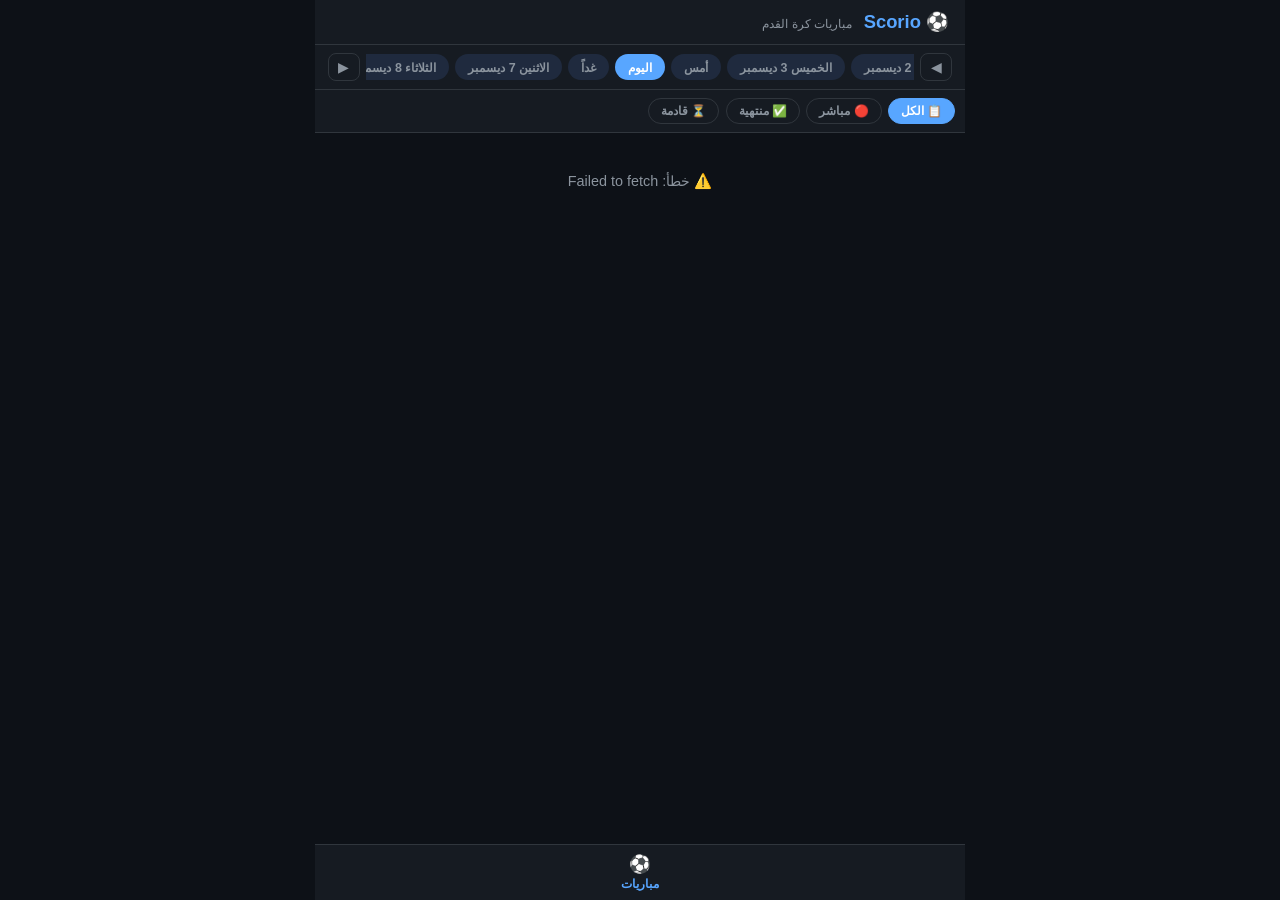
==== commit 58b45eaf: "Add initial HTML structure for Scorio app" ====
--- a/index.html
+++ b/index.html
@@ -154,6 +154,78 @@
 <script>
 const WORKER = 'https://football-worker.mahdijadir38.workers.dev';
 
+// ─── جدول تحويل معرفات ESPN إلى أسماء الدوريات ────────────────────────────
+const LEAGUE_NAMES = {
+  "eng.1": { name: "الدوري الإنجليزي الممتاز", flag: "🏴󠁧󠁢󠁥󠁮󠁧󠁿" },
+  "eng.2": { name: "شامبيونشيب", flag: "🏴󠁧󠁢󠁥󠁮󠁧󠁿" },
+  "eng.3": { name: "الدرجة الأولى الإنجليزي", flag: "🏴󠁧󠁢󠁥󠁮󠁧󠁿" },
+  "eng.4": { name: "الدرجة الثانية الإنجليزي", flag: "🏴󠁧󠁢󠁥󠁮󠁧󠁿" },
+  "esp.1": { name: "الليغا الإسبانية", flag: "🇪🇸" },
+  "esp.2": { name: "الدرجة الثانية الإسبانية", flag: "🇪🇸" },
+  "ger.1": { name: "الدوري الألماني", flag: "🇩🇪" },
+  "ger.2": { name: "الدرجة الثانية الألماني", flag: "🇩🇪" },
+  "ita.1": { name: "الدوري الإيطالي", flag: "🇮🇹" },
+  "ita.2": { name: "الدرجة الثانية الإيطالي", flag: "🇮🇹" },
+  "fra.1": { name: "الدوري الفرنسي", flag: "🇫🇷" },
+  "fra.2": { name: "الدرجة الثانية الفرنسي", flag: "🇫🇷" },
+  "por.1": { name: "الدوري البرتغالي", flag: "🇵🇹" },
+  "ned.1": { name: "الدوري الهولندي", flag: "🇳🇱" },
+  "sco.1": { name: "الدوري الاسكتلندي", flag: "🏴󠁧󠁢󠁳󠁣󠁴󠁿" },
+  "bel.1": { name: "الدوري البلجيكي", flag: "🇧🇪" },
+  "tur.1": { name: "الدوري التركي", flag: "🇹🇷" },
+  "sui.1": { name: "الدوري السويسري", flag: "🇨🇭" },
+  "sau.1": { name: "الدوري السعودي للمحترفين", flag: "🇸🇦" },
+  "egy.1": { name: "الدوري المصري الممتاز", flag: "🇪🇬" },
+  "mar.1": { name: "الدوري المغربي", flag: "🇲🇦" },
+  "uae.1": { name: "دوري ADNOC الإماراتي", flag: "🇦🇪" },
+  "qat.1": { name: "دوري نجوم قطر", flag: "🇶🇦" },
+  "irq.1": { name: "الدوري العراقي", flag: "🇮🇶" },
+  "jor.1": { name: "الدوري الأردني", flag: "🇯🇴" },
+  "alg.1": { name: "الدوري الجزائري", flag: "🇩🇿" },
+  "tun.1": { name: "الدوري التونسي", flag: "🇹🇳" },
+  "bhr.1": { name: "الدوري البحريني", flag: "🇧🇭" },
+  "omn.1": { name: "الدوري العماني", flag: "🇴🇲" },
+  "bra.1": { name: "الدوري البرازيلي الممتاز", flag: "🇧🇷" },
+  "arg.1": { name: "الدوري الأرجنتيني", flag: "🇦🇷" },
+  "mex.1": { name: "الدوري المكسيكي", flag: "🇲🇽" },
+  "usa.1": { name: "MLS", flag: "🇺🇸" },
+  "jpn.1": { name: "الدوري الياباني", flag: "🇯🇵" },
+  "kor.1": { name: "الدوري الكوري", flag: "🇰🇷" },
+  "chn.1": { name: "الدوري الصيني", flag: "🇨🇳" },
+  "uefa.champions": { name: "دوري أبطال أوروبا", flag: "🏆" },
+  "uefa.europa": { name: "الدوري الأوروبي", flag: "🏆" },
+  "uefa.conference": { name: "دوري المؤتمر الأوروبي", flag: "🏆" },
+  "fifa.world": { name: "كأس العالم", flag: "🌍" },
+  "uefa.euro": { name: "بطولة أوروبا", flag: "🏆" },
+  "caf.nations": { name: "كأس أمم أفريقيا", flag: "🏆" },
+  "afc.asian.cup": { name: "كأس آسيا", flag: "🏆" },
+  "conmebol.copa": { name: "كوبا أمريكا", flag: "🏆" },
+  "conmebol.libertadores": { name: "كوبا ليبرتادوريس", flag: "🏆" },
+  "afc.champions": { name: "دوري أبطال آسيا", flag: "🏆" },
+  "caf.champions": { name: "دوري أبطال أفريقيا", flag: "🏆" },
+};
+
+// ─── دالة للحصول على اسم الدوري من الكود ──────────────────────────────────
+function getLeagueDisplay(leagueCode) {
+  if (!leagueCode) return { name: "مباريات", flag: "⚽" };
+  const lower = leagueCode.toString().toLowerCase();
+  if (LEAGUE_NAMES[lower]) return LEAGUE_NAMES[lower];
+  // محاولة التعرف من الاسم
+  if (lower.includes('premier') || lower.includes('england')) return { name: "الدوري الإنجليزي الممتاز", flag: "🏴󠁧󠁢󠁥󠁮󠁧󠁿" };
+  if (lower.includes('championship')) return { name: "شامبيونشيب", flag: "🏴󠁧󠁢󠁥󠁮󠁧󠁿" };
+  if (lower.includes('la liga') || lower.includes('laliga')) return { name: "الليغا الإسبانية", flag: "🇪🇸" };
+  if (lower.includes('bundesliga')) return { name: "الدوري الألماني", flag: "🇩🇪" };
+  if (lower.includes('serie a')) return { name: "الدوري الإيطالي", flag: "🇮🇹" };
+  if (lower.includes('ligue 1')) return { name: "الدوري الفرنسي", flag: "🇫🇷" };
+  if (lower.includes('saudi') || lower.includes('ksa')) return { name: "الدوري السعودي للمحترفين", flag: "🇸🇦" };
+  if (lower.includes('egypt')) return { name: "الدوري المصري الممتاز", flag: "🇪🇬" };
+  if (lower.includes('morocco')) return { name: "الدوري المغربي", flag: "🇲🇦" };
+  if (lower.includes('world cup') || lower.includes('fifa')) return { name: "كأس العالم", flag: "🌍" };
+  if (lower.includes('champions league')) return { name: "دوري أبطال أوروبا", flag: "🏆" };
+  if (lower.includes('europa')) return { name: "الدوري الأوروبي", flag: "🏆" };
+  return { name: leagueCode, flag: "⚽" };
+}
+
 /* ═══ STATE ════════════════════════════════════════════════════════════ */
 let allMatches   = [];
 let currentDate  = new Date();
@@ -192,7 +264,6 @@
     btn.onclick = () => { currentDate = d; buildDatePills(); loadMatches(); };
     pills.appendChild(btn);
   }
-  // scroll active into view
   const active = pills.querySelector('.active');
   if (active) active.scrollIntoView({inline:'center',behavior:'smooth'});
 }
@@ -221,22 +292,40 @@
     return;
   }
 
-  // تجميع حسب الدوري
+  // ─── تجميع حسب الدوري ──────────────────────────────────────────────
   const groups = {};
   filtered.forEach(m => {
-    const key = m.leagueNameOnly || m.leagueName || 'مباريات';
-    if (!groups[key]) groups[key] = { flag: m.leagueFlag||'⚽', matches: [] };
-    groups[key].matches.push(m);
+    // استخدام leagueName إذا موجود، وإلا استخدام leagueId للتعرف
+    let key = m.leagueName || m.leagueNameOnly || '';
+    let flag = m.leagueFlag || '⚽';
+    
+    // إذا كان leagueName فارغاً، حاول التعرف من leagueId
+    if (!key || key === '') {
+      const leagueId = m.league || m.leagueId || '';
+      const display = getLeagueDisplay(leagueId);
+      key = display.name;
+      flag = display.flag;
+    }
+    
+    // إذا كان الاسم يحتوي على " - " فصل المرحلة
+    const parts = key.split(' - ');
+    const mainName = parts[0] || key;
+    
+    if (!groups[mainName]) {
+      groups[mainName] = { flag: flag, matches: [], fullKey: key };
+    }
+    groups[mainName].matches.push(m);
   });
 
   let html = '';
   for (const [lgName, grp] of Object.entries(groups)) {
-    const blockId = 'lg_' + lgName.replace(/\W/g,'_');
+    const blockId = 'lg_' + lgName.replace(/[^a-zA-Z0-9]/g,'_');
+    const displayName = grp.fullKey || lgName;
     html += `
       <div class="league-block">
         <div class="league-head" onclick="toggleLeague('${blockId}')">
           <span class="league-flag">${grp.flag}</span>
-          <span class="league-name-text">${lgName}</span>
+          <span class="league-name-text">${displayName}</span>
           <span class="league-count">${grp.matches.length}</span>
           <span class="league-toggle" id="tog_${blockId}">▲</span>
         </div>
@@ -252,8 +341,8 @@
 function matchCard(m) {
   const isLive = m.status === 'in';
   const isPre  = m.status === 'pre';
-
-  // الوقت المحلي للمباراة إذا لم تبدأ
+  const isHT   = m.isHalfTime;
+
   let timeStr = '';
   if (isPre && m.date) {
     try {
@@ -265,8 +354,7 @@
     ? `<div class="score-val pre">${timeStr||'--:--'}</div>`
     : `<div class="score-val${isLive?' live':''}"> ${m.homeScore??0} - ${m.awayScore??0}</div>`;
 
-  const isHalfTime = m.isHalfTime;
-  const statusHtml = isHalfTime
+  const statusHtml = isHT
     ? `<div class="status-row"><span class="status-text" style="color:#f59e0b;font-weight:800">⏸️ استراحة</span></div>`
     : isLive
       ? `<div class="status-row"><div class="live-dot"></div><span class="status-text live-txt">${m.minute||'LIVE'}</span></div>`
@@ -285,8 +373,11 @@
     ? `<img class="team-logo" src="${m.awayLogo}" onerror="this.outerHTML='<span class=team-logo-placeholder>✈️</span>'">`
     : `<span class="team-logo-placeholder">✈️</span>`;
 
+  // استخدام leagueId بدلاً من league للرابط
+  const leagueParam = m.league || m.leagueId || '';
+
   return `
-    <a class="match-card" href="match.html?id=${m.id}&league=${m.league}">
+    <a class="match-card" href="match.html?id=${m.id}&league=${leagueParam}">
       <div class="match-row">
         <div class="team-col home">
           ${homeLogo}
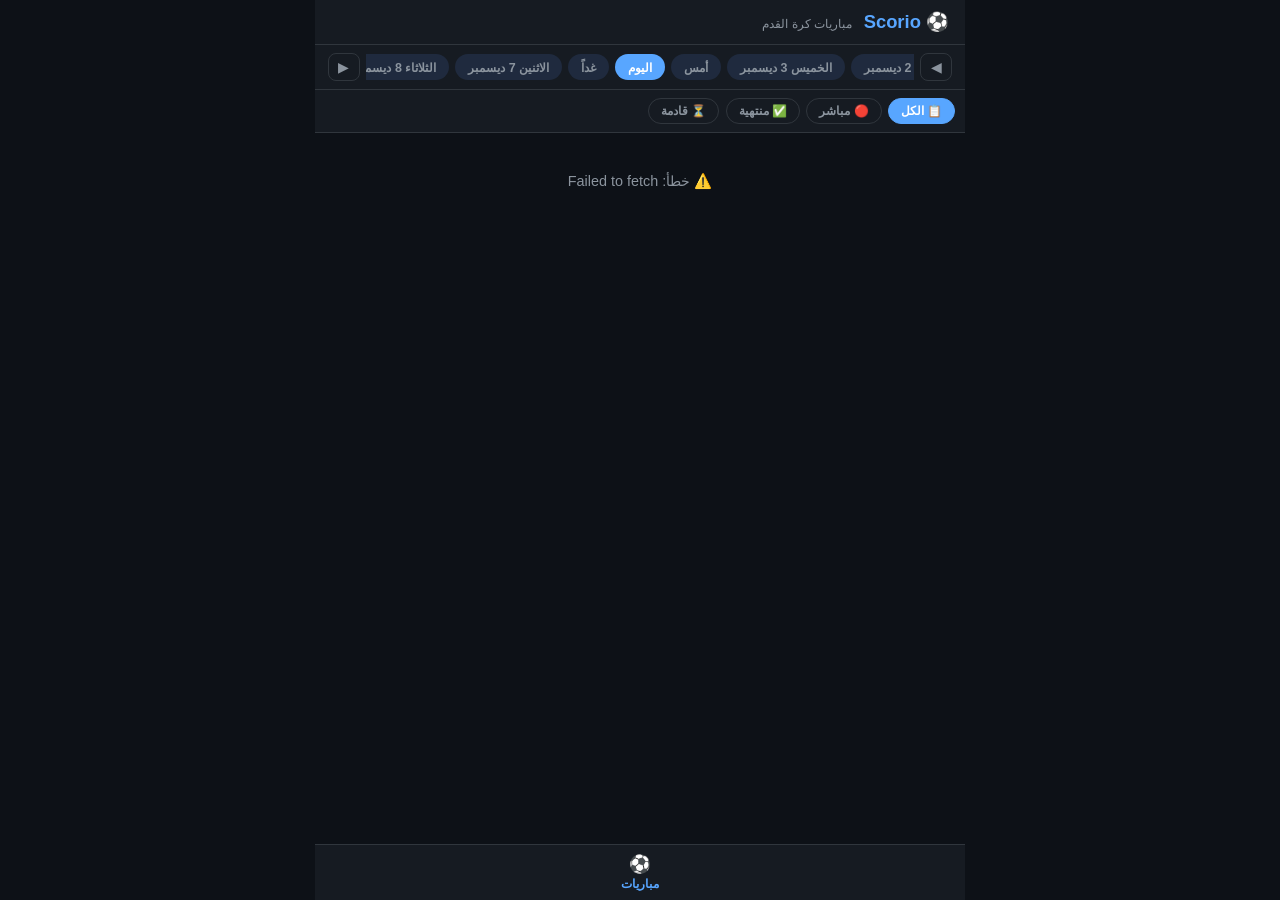
==== commit b8e5a627: "Create index.html" ====
--- a/index.html
+++ b/index.html
@@ -13,7 +13,6 @@
     }
     body{font-family:'Segoe UI','Cairo',sans-serif;background:var(--bg);color:var(--text);max-width:650px;margin:0 auto;padding-bottom:70px}
 
-    /* ── Header ── */
     .app-header{
       background:var(--bg2);padding:.7rem 1rem;border-bottom:1px solid var(--border);
       display:flex;align-items:center;justify-content:space-between;
@@ -22,7 +21,6 @@
     .app-logo{font-size:1.15rem;font-weight:900;color:var(--blue)}
     .app-logo span{color:var(--text2);font-weight:400;font-size:.75rem;margin-right:.4rem}
 
-    /* ── Date Bar ── */
     .date-bar{
       background:var(--bg2);border-bottom:1px solid var(--border);
       padding:.5rem .8rem;display:flex;align-items:center;gap:.4rem;
@@ -41,10 +39,8 @@
     }
     .date-nav:active{background:var(--bg3)}
 
-    /* ── Content ── */
     .content{padding:.5rem .6rem}
 
-    /* ── League group ── */
     .league-block{margin-bottom:.6rem;border-radius:10px;overflow:hidden;border:1px solid var(--border)}
     .league-head{
       background:var(--bg3);padding:.45rem .75rem;
@@ -58,7 +54,6 @@
     .league-body{background:var(--bg2)}
     .league-body.collapsed{display:none}
 
-    /* ── Match Card ── */
     .match-card{
       padding:.6rem .75rem;border-bottom:1px solid var(--border);
       cursor:pointer;transition:background .15s;display:block;text-decoration:none;color:inherit
@@ -83,7 +78,6 @@
     .status-text.live-txt{color:var(--red);font-weight:700}
     .match-stage{font-size:.62rem;color:var(--text2);text-align:center;margin-top:.1rem}
 
-    /* ── Filter bar ── */
     .filter-bar{
       display:flex;gap:.4rem;padding:.5rem .6rem;overflow-x:auto;scrollbar-width:none;
       border-bottom:1px solid var(--border);background:var(--bg2)
@@ -96,13 +90,11 @@
     }
     .filter-btn.active{background:var(--blue);border-color:var(--blue);color:#fff}
 
-    /* ── Loading / Empty ── */
     .loading{text-align:center;padding:3rem;color:var(--text2)}
     .spinner{width:36px;height:36px;border:3px solid var(--border);border-top-color:var(--blue);border-radius:50%;animation:spin .8s linear infinite;margin:0 auto 1rem}
     @keyframes spin{to{transform:rotate(360deg)}}
     .empty{text-align:center;padding:2rem;color:var(--text2);font-size:.9rem}
 
-    /* ── Bottom Nav ── */
     .bottom-nav{
       position:fixed;bottom:0;left:50%;transform:translateX(-50%);
       max-width:650px;width:100%;background:var(--bg2);
@@ -119,19 +111,16 @@
 </head>
 <body>
 
-<!-- HEADER -->
 <div class="app-header">
   <div class="app-logo">⚽ Scorio <span>مباريات كرة القدم</span></div>
 </div>
 
-<!-- DATE BAR -->
 <div class="date-bar" id="dateBar">
   <button class="date-nav" id="prevDay">◀</button>
   <div id="datePills" style="display:flex;gap:.4rem;overflow-x:auto;scrollbar-width:none"></div>
   <button class="date-nav" id="nextDay">▶</button>
 </div>
 
-<!-- FILTER BAR -->
 <div class="filter-bar" id="filterBar">
   <button class="filter-btn active" data-filter="all">📋 الكل</button>
   <button class="filter-btn" data-filter="in">🔴 مباشر</button>
@@ -139,12 +128,10 @@
   <button class="filter-btn" data-filter="pre">⏳ قادمة</button>
 </div>
 
-<!-- MAIN CONTENT -->
 <div class="content" id="content">
   <div class="loading"><div class="spinner"></div>جارٍ التحميل...</div>
 </div>
 
-<!-- BOTTOM NAV -->
 <div class="bottom-nav" style="justify-content:center">
   <button class="nav-item active" id="navMatches" style="max-width:120px">
     <span class="nav-icon">⚽</span>مباريات
@@ -183,8 +170,6 @@
   "jor.1": { name: "الدوري الأردني", flag: "🇯🇴" },
   "alg.1": { name: "الدوري الجزائري", flag: "🇩🇿" },
   "tun.1": { name: "الدوري التونسي", flag: "🇹🇳" },
-  "bhr.1": { name: "الدوري البحريني", flag: "🇧🇭" },
-  "omn.1": { name: "الدوري العماني", flag: "🇴🇲" },
   "bra.1": { name: "الدوري البرازيلي الممتاز", flag: "🇧🇷" },
   "arg.1": { name: "الدوري الأرجنتيني", flag: "🇦🇷" },
   "mex.1": { name: "الدوري المكسيكي", flag: "🇲🇽" },
@@ -205,12 +190,10 @@
   "caf.champions": { name: "دوري أبطال أفريقيا", flag: "🏆" },
 };
 
-// ─── دالة للحصول على اسم الدوري من الكود ──────────────────────────────────
 function getLeagueDisplay(leagueCode) {
   if (!leagueCode) return { name: "مباريات", flag: "⚽" };
   const lower = leagueCode.toString().toLowerCase();
   if (LEAGUE_NAMES[lower]) return LEAGUE_NAMES[lower];
-  // محاولة التعرف من الاسم
   if (lower.includes('premier') || lower.includes('england')) return { name: "الدوري الإنجليزي الممتاز", flag: "🏴󠁧󠁢󠁥󠁮󠁧󠁿" };
   if (lower.includes('championship')) return { name: "شامبيونشيب", flag: "🏴󠁧󠁢󠁥󠁮󠁧󠁿" };
   if (lower.includes('la liga') || lower.includes('laliga')) return { name: "الليغا الإسبانية", flag: "🇪🇸" };
@@ -251,7 +234,6 @@
   return `${days[d.getDay()]} ${d.getDate()} ${months[d.getMonth()]}`;
 }
 
-/* ═══ BUILD DATE PILLS ══════════════════════════════════════════════════ */
 function buildDatePills() {
   const pills = document.getElementById('datePills');
   pills.innerHTML = '';
@@ -268,7 +250,6 @@
   if (active) active.scrollIntoView({inline:'center',behavior:'smooth'});
 }
 
-/* ═══ LOAD MATCHES ══════════════════════════════════════════════════════ */
 async function loadMatches() {
   document.getElementById('content').innerHTML = '<div class="loading"><div class="spinner"></div>جارٍ التحميل...</div>';
   try {
@@ -281,7 +262,6 @@
   }
 }
 
-/* ═══ RENDER ════════════════════════════════════════════════════════════ */
 function renderMatches() {
   const filtered = currentFilter === 'all'
     ? allMatches
@@ -292,14 +272,11 @@
     return;
   }
 
-  // ─── تجميع حسب الدوري ──────────────────────────────────────────────
   const groups = {};
   filtered.forEach(m => {
-    // استخدام leagueName إذا موجود، وإلا استخدام leagueId للتعرف
     let key = m.leagueName || m.leagueNameOnly || '';
     let flag = m.leagueFlag || '⚽';
     
-    // إذا كان leagueName فارغاً، حاول التعرف من leagueId
     if (!key || key === '') {
       const leagueId = m.league || m.leagueId || '';
       const display = getLeagueDisplay(leagueId);
@@ -307,7 +284,6 @@
       flag = display.flag;
     }
     
-    // إذا كان الاسم يحتوي على " - " فصل المرحلة
     const parts = key.split(' - ');
     const mainName = parts[0] || key;
     
@@ -374,10 +350,10 @@
     : `<span class="team-logo-placeholder">✈️</span>`;
 
   // استخدام leagueId بدلاً من league للرابط
-  const leagueParam = m.league || m.leagueId || '';
+  const leagueParam = m.leagueId || m.league || '';
 
   return `
-    <a class="match-card" href="match.html?id=${m.id}&league=${leagueParam}">
+    <a class="match-card" href="match.html?id=${m.id}&league=${encodeURIComponent(leagueParam)}">
       <div class="match-row">
         <div class="team-col home">
           ${homeLogo}
@@ -396,7 +372,6 @@
     </a>`;
 }
 
-/* ═══ TOGGLE LEAGUE ════════════════════════════════════════════════════ */
 function toggleLeague(blockId) {
   const body = document.getElementById(blockId);
   const tog  = document.getElementById('tog_'+blockId);
@@ -405,7 +380,6 @@
   if (tog) tog.textContent = collapsed ? '▼' : '▲';
 }
 
-/* ═══ FILTER ════════════════════════════════════════════════════════════ */
 document.getElementById('filterBar').addEventListener('click', e => {
   const btn = e.target.closest('.filter-btn');
   if (!btn) return;
@@ -415,7 +389,6 @@
   renderMatches();
 });
 
-/* ═══ DATE NAV ══════════════════════════════════════════════════════════ */
 document.getElementById('prevDay').onclick = () => {
   currentDate = addDays(currentDate, -1);
   buildDatePills();
@@ -427,13 +400,11 @@
   loadMatches();
 };
 
-/* ═══ AUTO-REFRESH FOR LIVE ═════════════════════════════════════════════ */
 setInterval(() => {
   const hasLive = allMatches.some(m => m.status === 'in');
   if (hasLive) loadMatches();
 }, 60000);
 
-/* ═══ INIT ══════════════════════════════════════════════════════════════ */
 buildDatePills();
 loadMatches();
 </script>
